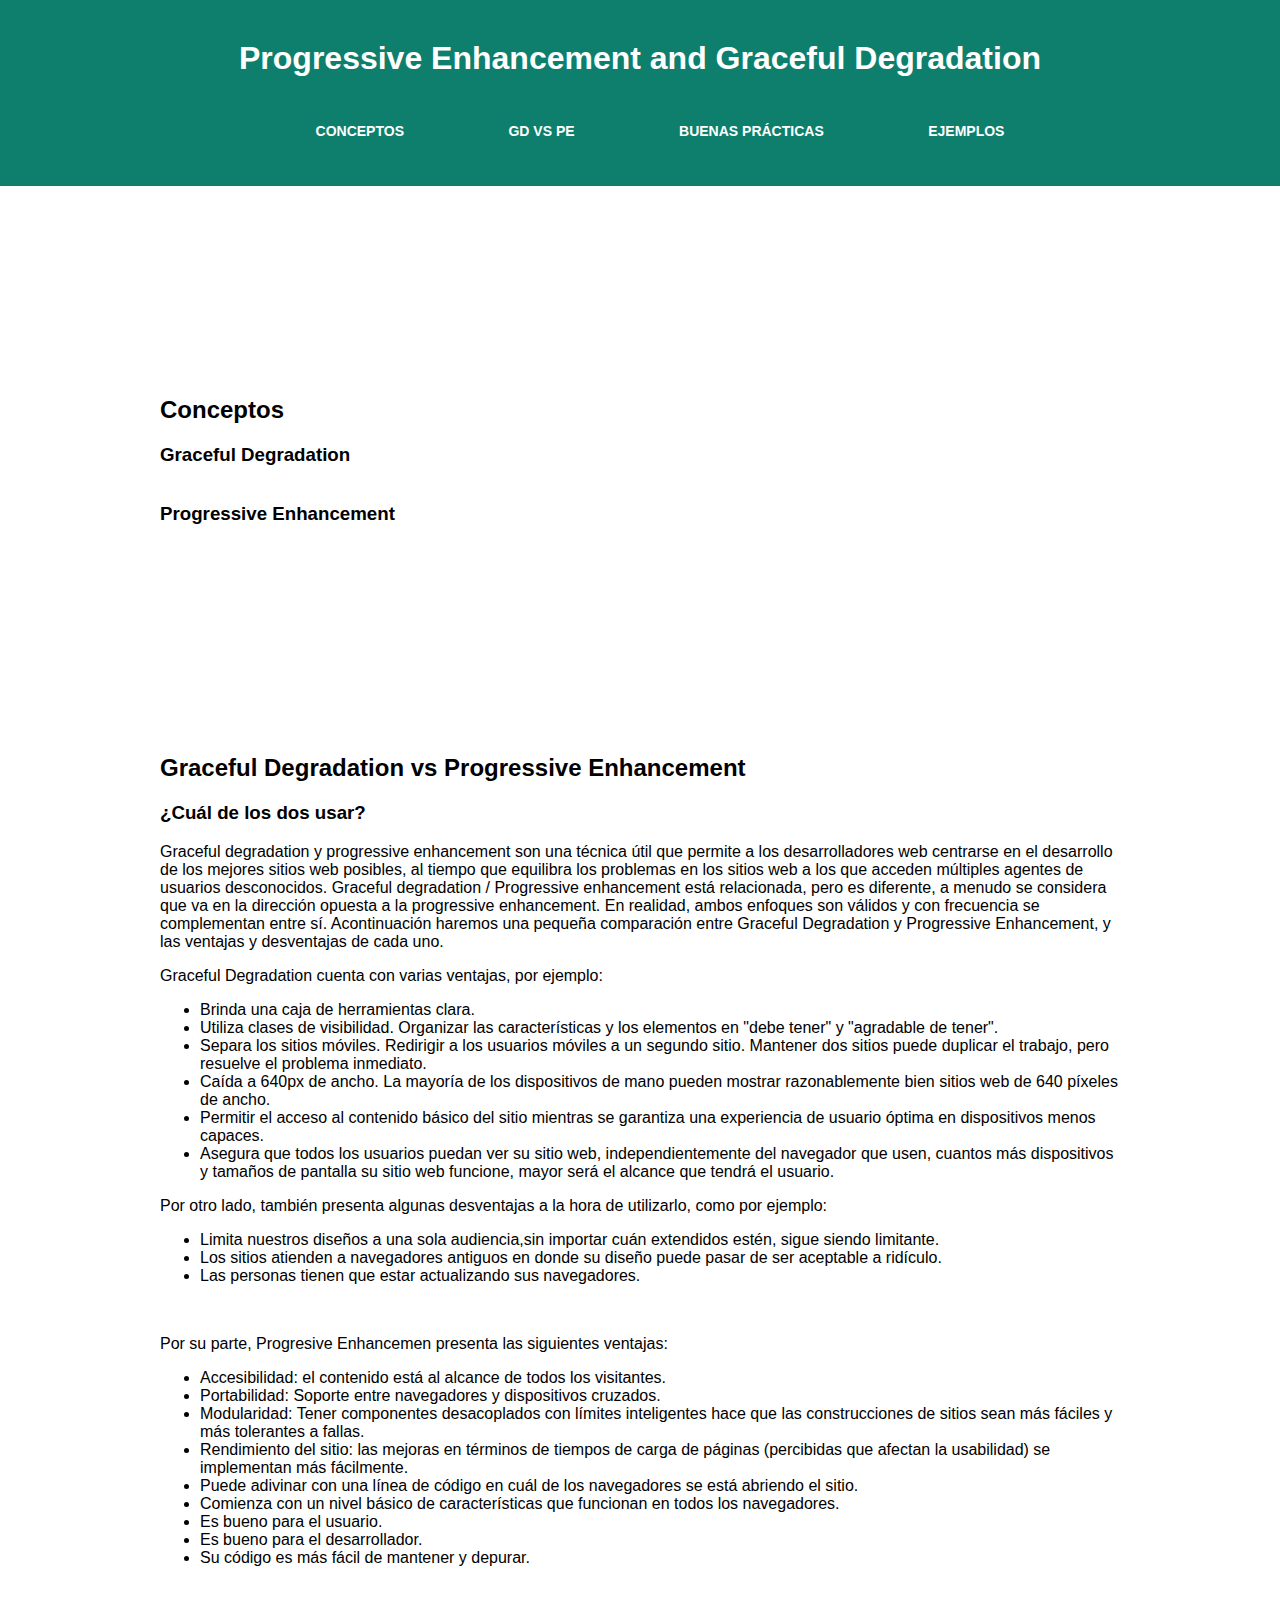
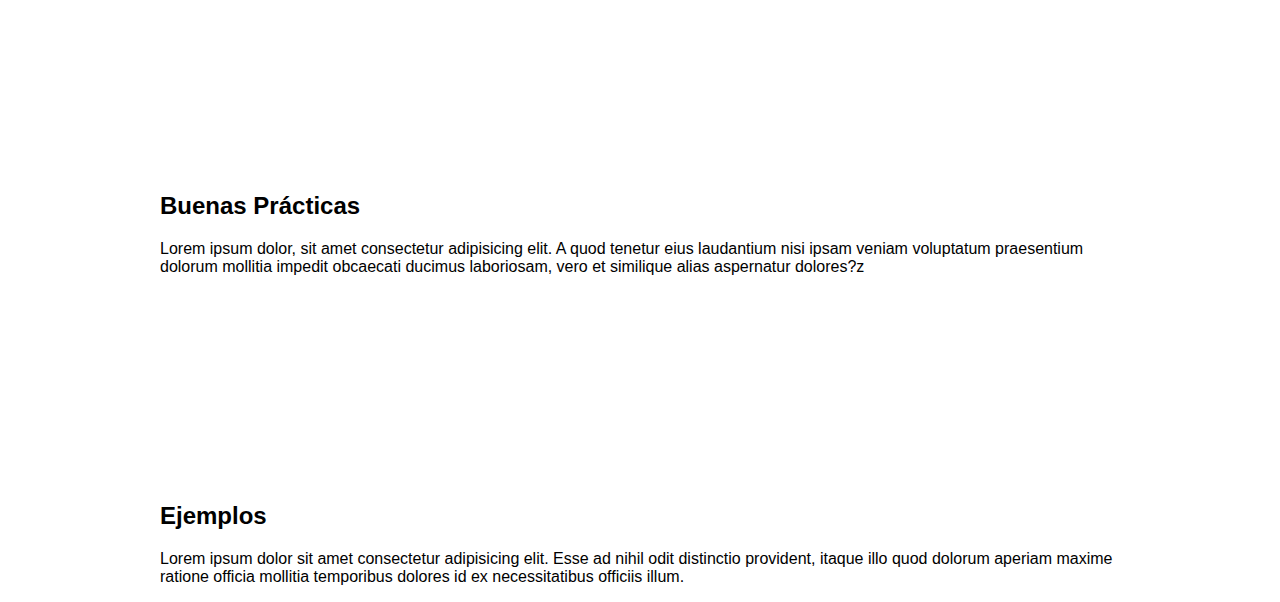
==== index.html @ f91a6fe9 "Agrego información" ====
<html lang="en">
<head>
    <meta charset="UTF-8">
    <title>Progressive Enhancement and Graceful Degradation</title>
    <link rel="stylesheet" href="css/normalize.css">
    <link rel="stylesheet" href="css/styles.css">
</head>
<body>

    <!-- Header -->
    <header id="header">

        <!-- Titulo pincipal de la pagina-->
        <h1>Progressive Enhancement and Graceful Degradation</h1>
    
        <!-- Menu -->
        <ul class="menu">
            <li><a href="#conceptos">Conceptos</a></li>
            <li><a href="#vs">GD vs PE</a></li>
            <li><a href="#practicas">Buenas Prácticas</a></li>
            <li><a href="#ejemplos">Ejemplos</a></li>
        </ul>
        <!-- End Menu -->
        
    </header>
    <!-- End Header-->

    <!-- Contenerdor -->
    <div id="contenedor">

        <!--Conceptos-->
        <div id="conceptos" class="secciones">

            <h2>Conceptos</h2>

            <!--  Concepto de Graceful Degradation-->
            <h3>Graceful Degradation</h3>
            <p></p>
            <img src="" alt="">

            <!-- Concepto  de Progressive Enhancement -->
            <h3>Progressive Enhancement</h3>
            <p></p>
            <img src="" alt="">

        </div>
        <!-- End Concetos-->

        <!-- GD vs PE-->
        <div id="vs" class="secciones">

            <h2>Graceful Degradation vs Progressive Enhancement</h2>
            <h3>¿Cuál de los dos usar?</h3>
            <p>Graceful degradation y progressive enhancement son una técnica útil que permite a los desarrolladores web centrarse en el desarrollo de los mejores sitios web posibles, al tiempo que equilibra los problemas en los sitios web a los que acceden múltiples agentes de usuarios desconocidos. Graceful degradation / Progressive enhancement está relacionada, pero es diferente, a menudo se considera que va en la dirección opuesta a la progressive enhancement. En realidad, ambos enfoques son válidos y con frecuencia se complementan entre sí.
               Acontinuación haremos una pequeña comparación entre Graceful Degradation y Progressive Enhancement, y las ventajas y desventajas de cada uno.
            </p>

            <p>
                Graceful Degradation cuenta con varias ventajas, por ejemplo:
            </p>

            <ul>
                <li>Brinda una caja de herramientas clara.</li>
                <li>Utiliza clases de visibilidad. Organizar las características y los elementos en "debe tener" y "agradable de tener".</li>
                <li>Separa los sitios móviles. Redirigir a los usuarios móviles a un segundo sitio. Mantener dos sitios puede duplicar el trabajo, pero resuelve el problema inmediato.</li>
                <li>Caída a 640px de ancho. La mayoría de los dispositivos de mano pueden mostrar razonablemente bien sitios web de 640 píxeles de ancho.</li>
                <li>Permitir el acceso al contenido básico del sitio mientras se garantiza una experiencia de usuario óptima en dispositivos menos capaces.</li>
                <li>Asegura que todos los usuarios puedan ver su sitio web, independientemente del navegador que usen, cuantos más dispositivos y tamaños de pantalla su sitio web funcione, mayor será el alcance que tendrá el usuario.</li>
            </ul>

            <p>
                Por otro lado, también presenta algunas desventajas a la hora de utilizarlo, como por ejemplo:
            </p>

            <ul>
                <li>Limita nuestros diseños a una sola audiencia,sin importar cuán extendidos estén, sigue siendo limitante.</li>
                <li>Los sitios atienden a navegadores antiguos en donde su diseño puede pasar de ser aceptable a ridículo.</li>
                <li>Las personas tienen que estar actualizando sus navegadores.</li>
            </ul>
            </br>

            <p>
                Por su parte, Progresive Enhancemen presenta las siguientes ventajas:
            </p>

            <ul>
                <li>Accesibilidad: el contenido está al alcance de todos los visitantes.</li>
                <li>Portabilidad: Soporte entre navegadores y dispositivos cruzados.</li>
                <li>Modularidad: Tener componentes desacoplados con límites inteligentes hace que las construcciones de sitios sean más fáciles y más tolerantes a fallas.</li>
                <li>Rendimiento del sitio: las mejoras en términos de tiempos de carga de páginas (percibidas que afectan la usabilidad) se implementan más fácilmente.</li>
                <li>Puede adivinar con una línea de código en cuál de los navegadores se está abriendo el sitio.</li>
                <li>Comienza con un nivel básico de características que funcionan en todos los navegadores.</li>
                <li>Es bueno para el usuario.</li>
                <li>Es bueno para el desarrollador.</li>
                <li>Su código es más fácil de mantener y depurar.</li>
            </ul>

        </div>
        <!-- End Gd vs PE-->

        <!-- Ventajas -->
        <div id="practicas" class="secciones">
            <h2>Buenas Prácticas</h2>
            <p>Lorem ipsum dolor, sit amet consectetur adipisicing elit. A quod tenetur eius laudantium nisi ipsam veniam voluptatum praesentium dolorum mollitia impedit obcaecati ducimus laboriosam, vero et similique alias aspernatur dolores?z</p>
        </div>
        <!-- End ventajas-->

        <!-- ¿Como aplicarlo?-->
        <div id="ejemplos" class="secciones">
                <h2>Ejemplos</h2>
                <p>Lorem ipsum dolor sit amet consectetur adipisicing elit. Esse ad nihil odit distinctio provident, itaque illo quod dolorum aperiam maxime ratione officia mollitia temporibus dolores id ex necessitatibus officiis illum.</p>
        </div>
        <!-- End ¿Como aplicarlo? -->
 
    </div>
    <!-- End Contenedor-->

    <!-- Footer-->
    <footer id="footer">
       
    </footer>
    <!-- End Footer-->
</html>
---- css/styles.css ----
/*
* Progressive Enhacement and Graseful Degradation 
*/

/***********
     a
***********/
a {
    text-decoration: none;
    color: white;
}
/***********
     b
***********/

body{
    margin: 0;
    font-family: Arial, Helvetica, sans-serif;
  }


/***********
     c
***********/
#contenedor{
    width: 960px;
    margin: 0 auto;
  }

.clearfix::after {
   display: block;
   content: "";
   clear: both;
  }

/***********
     d
***********/

/***********
     f
***********/

/***********
     g
***********/

/***********
     h
***********/
#header{
    background-color: #0D7F6C;
    margin: 0;
    position: sticky;
    top: 0;
    text-align: center;
    padding-bottom: 30px;
}

h1{
    color: white;
    margin: 0;
    text-align: center;
    padding-top: 10px;
    line-height: 3;
}

h2
/***********
     i
***********/

/***********
     l
***********/

/***********
     m
***********/
.menu {
    width: 90%;
    margin: auto;
}
.menu li{
    list-style: none;
    display: inline;
}

.menu li + li {
    margin-left: 100px;

}

.menu a {
    color: white;
    font-size: 14px;
    font-weight: bold;
    text-transform: uppercase; 
}
/**********
     p
***********/
/**********
     s
***********/
.secciones {
    padding-top: 190px;
}

/***********
     u
***********/

/***********
     v
***********/
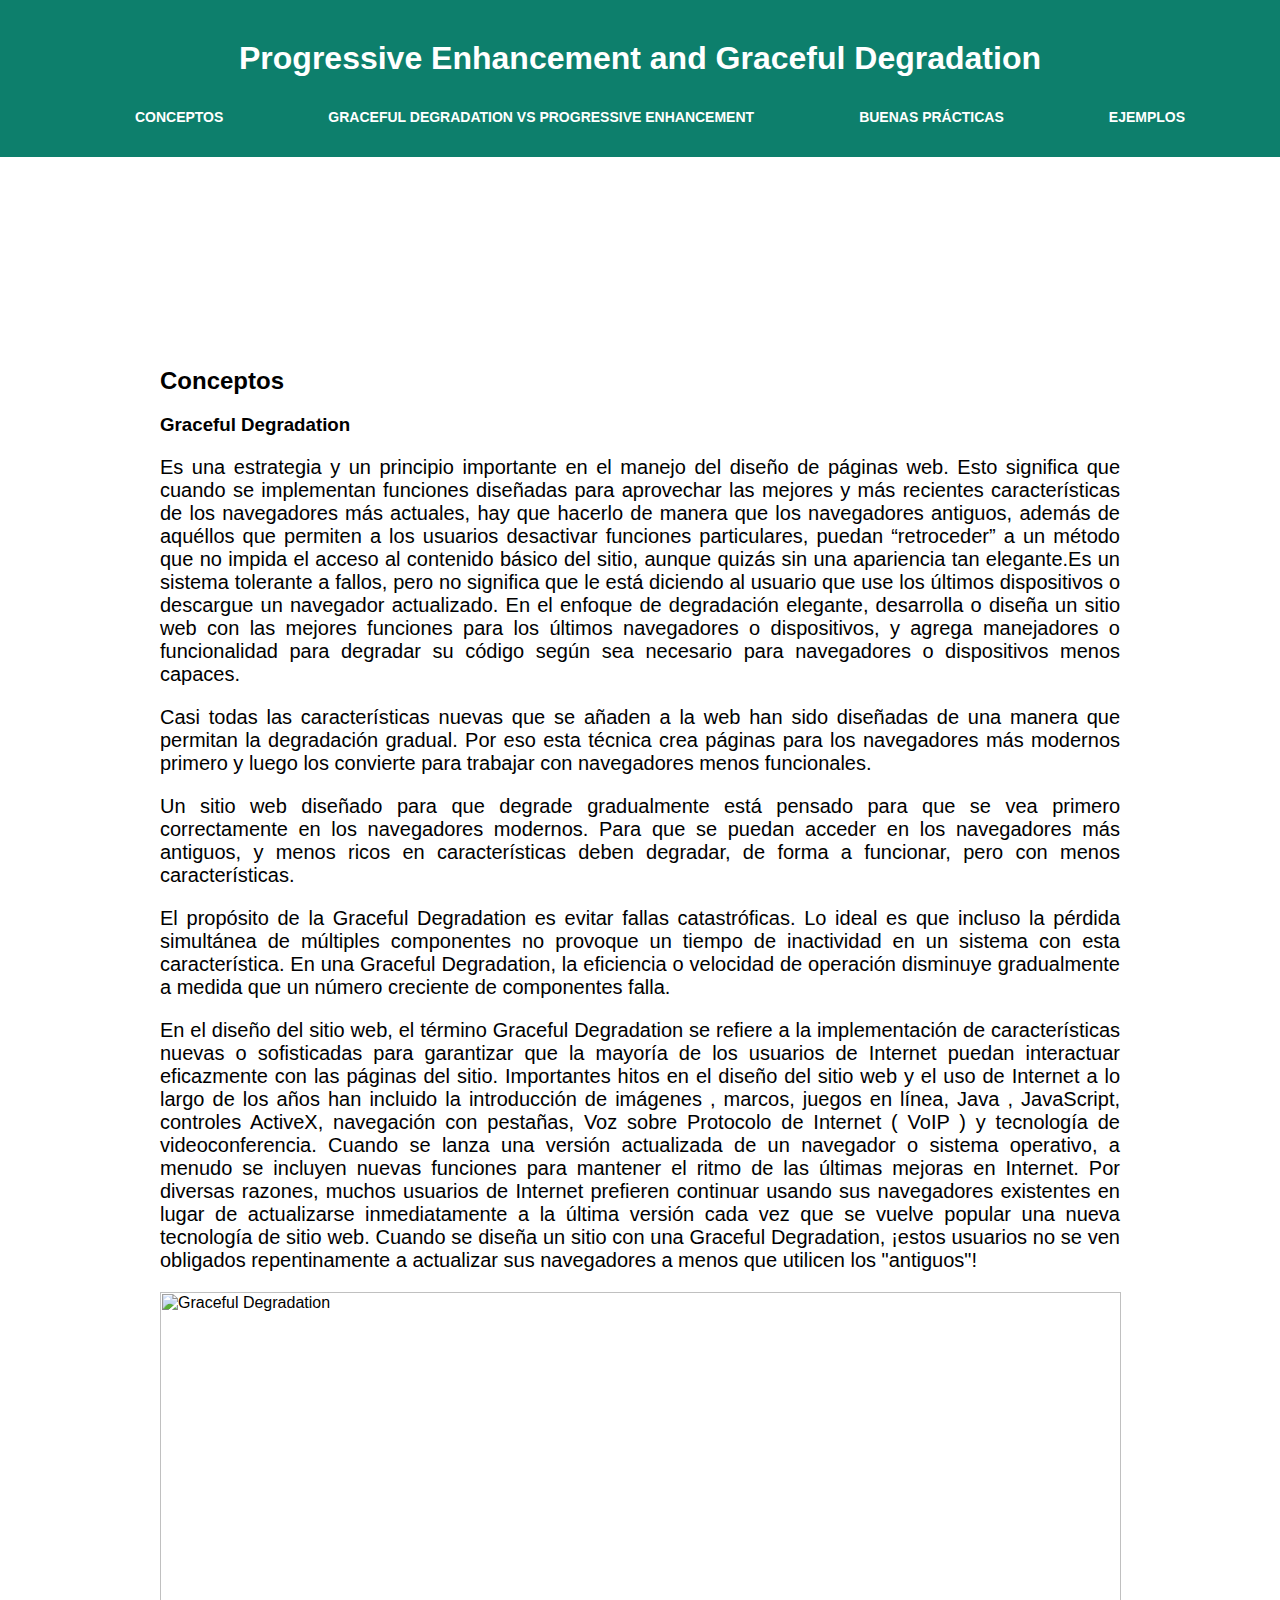
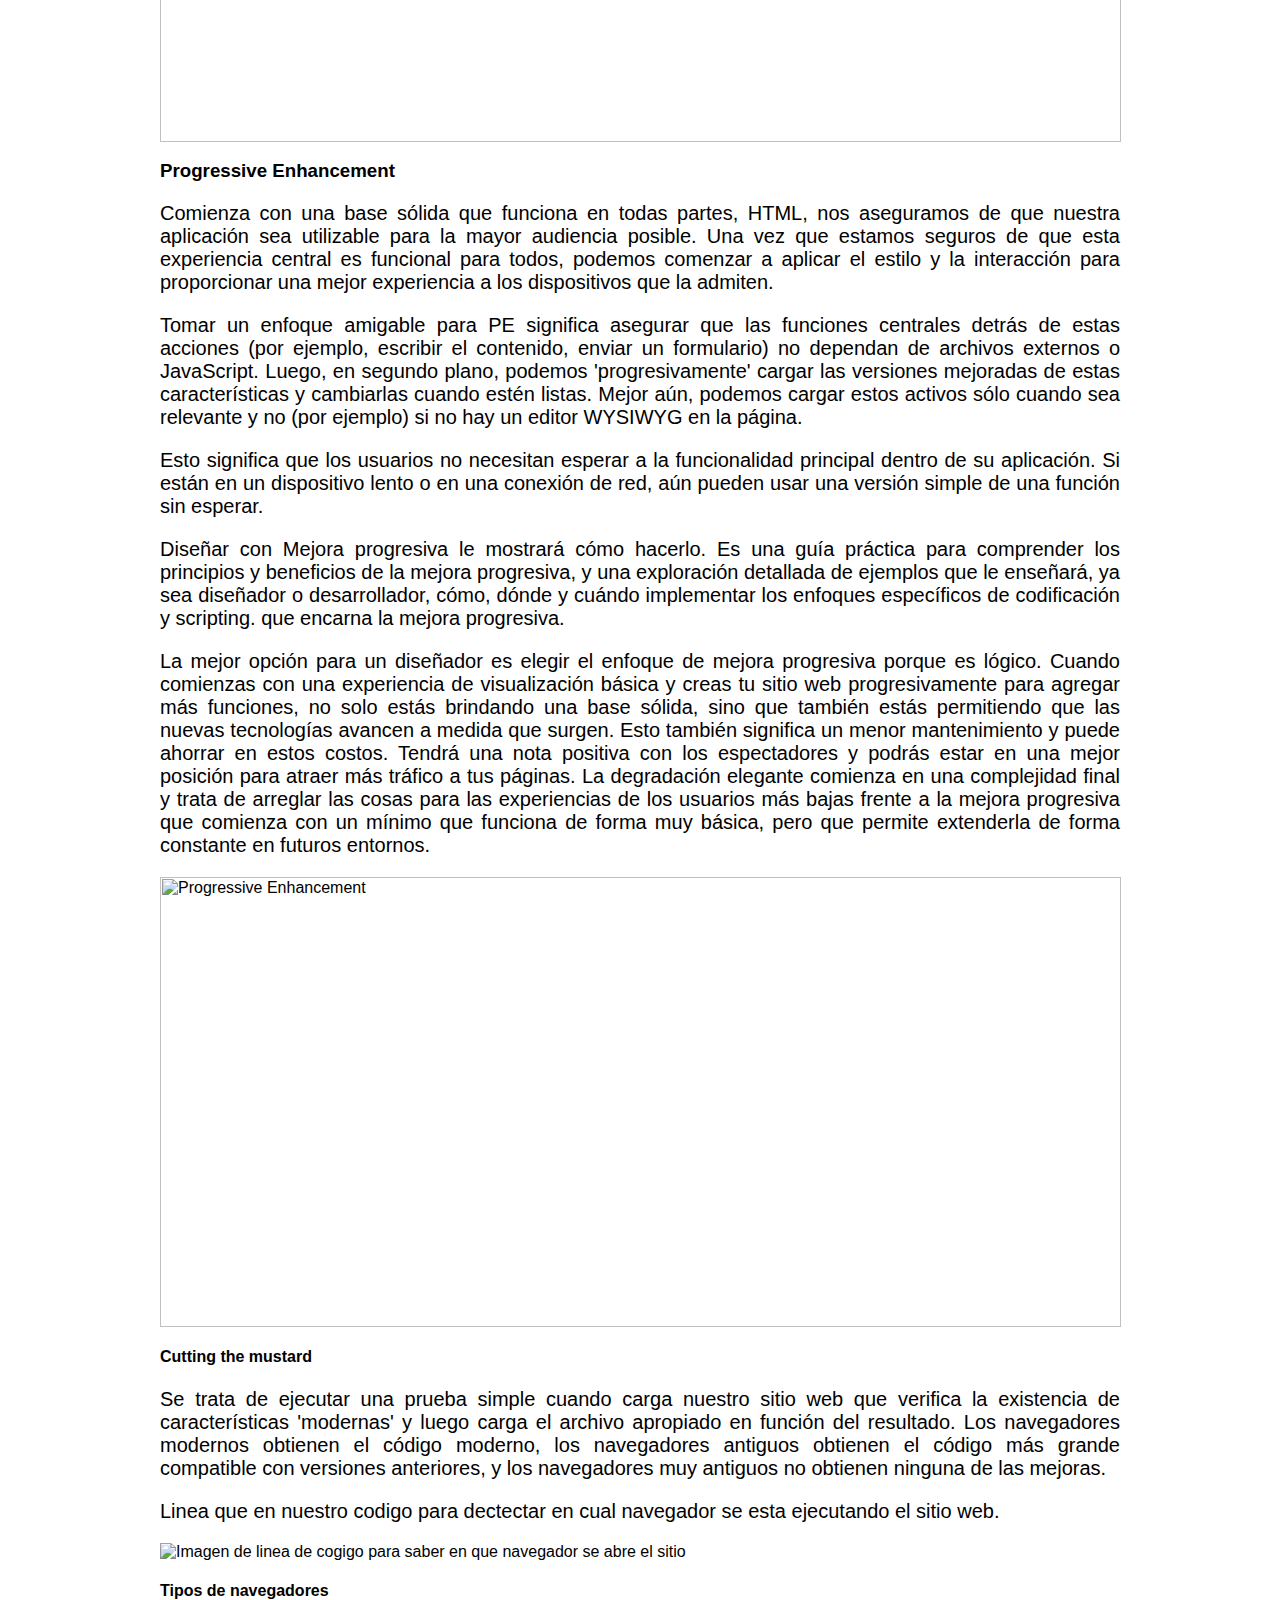
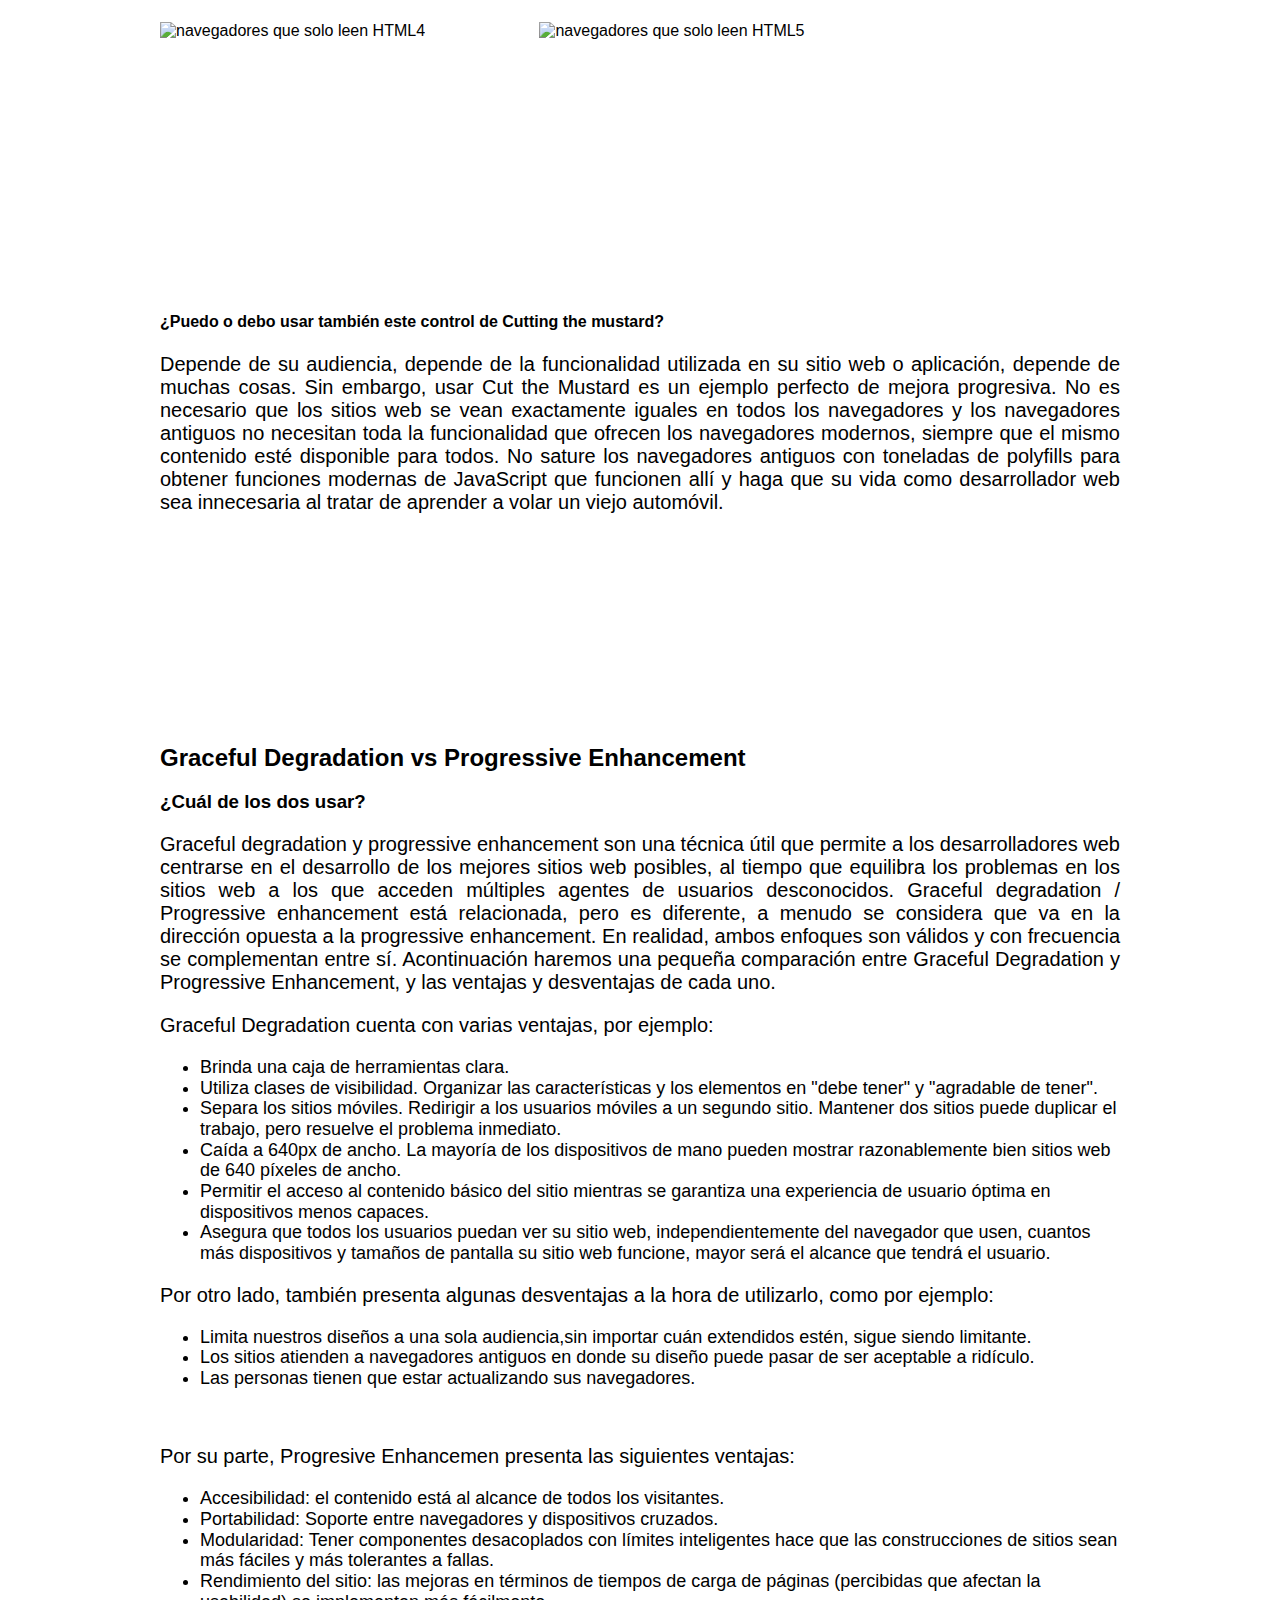
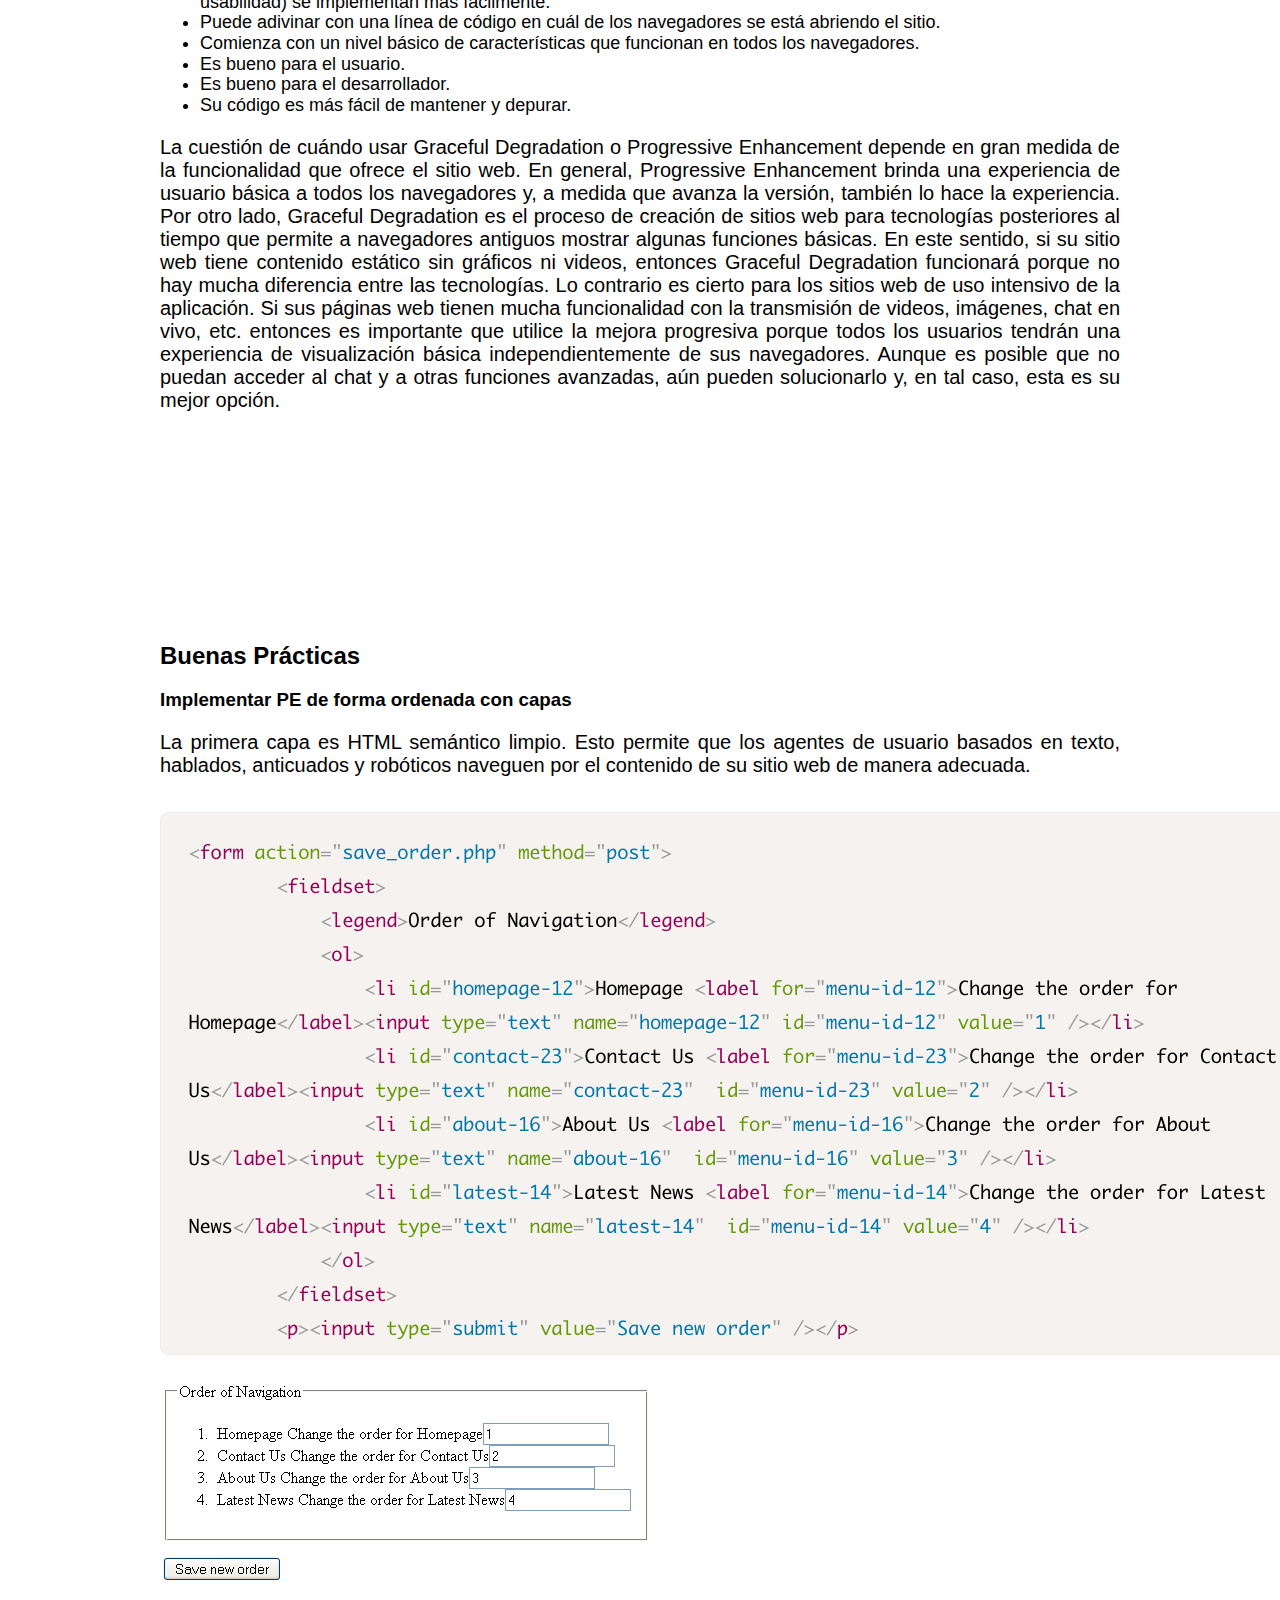
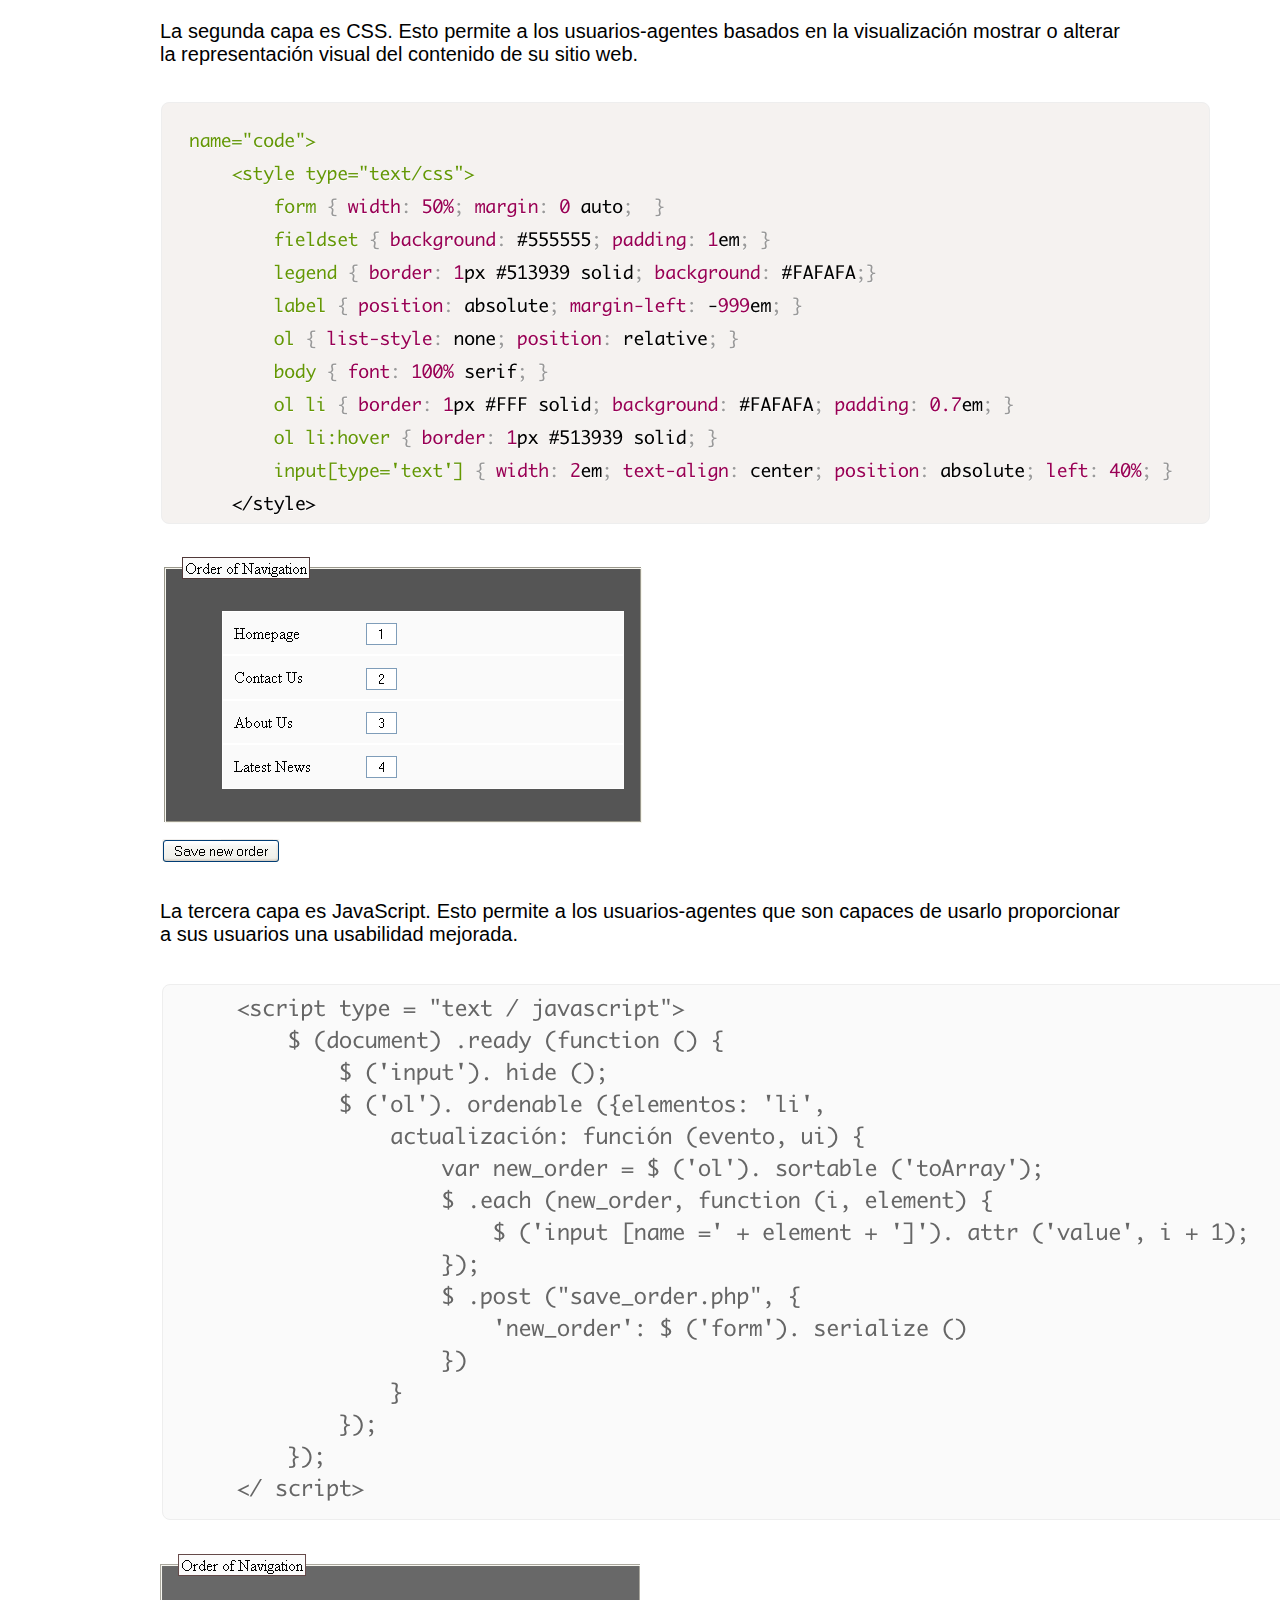
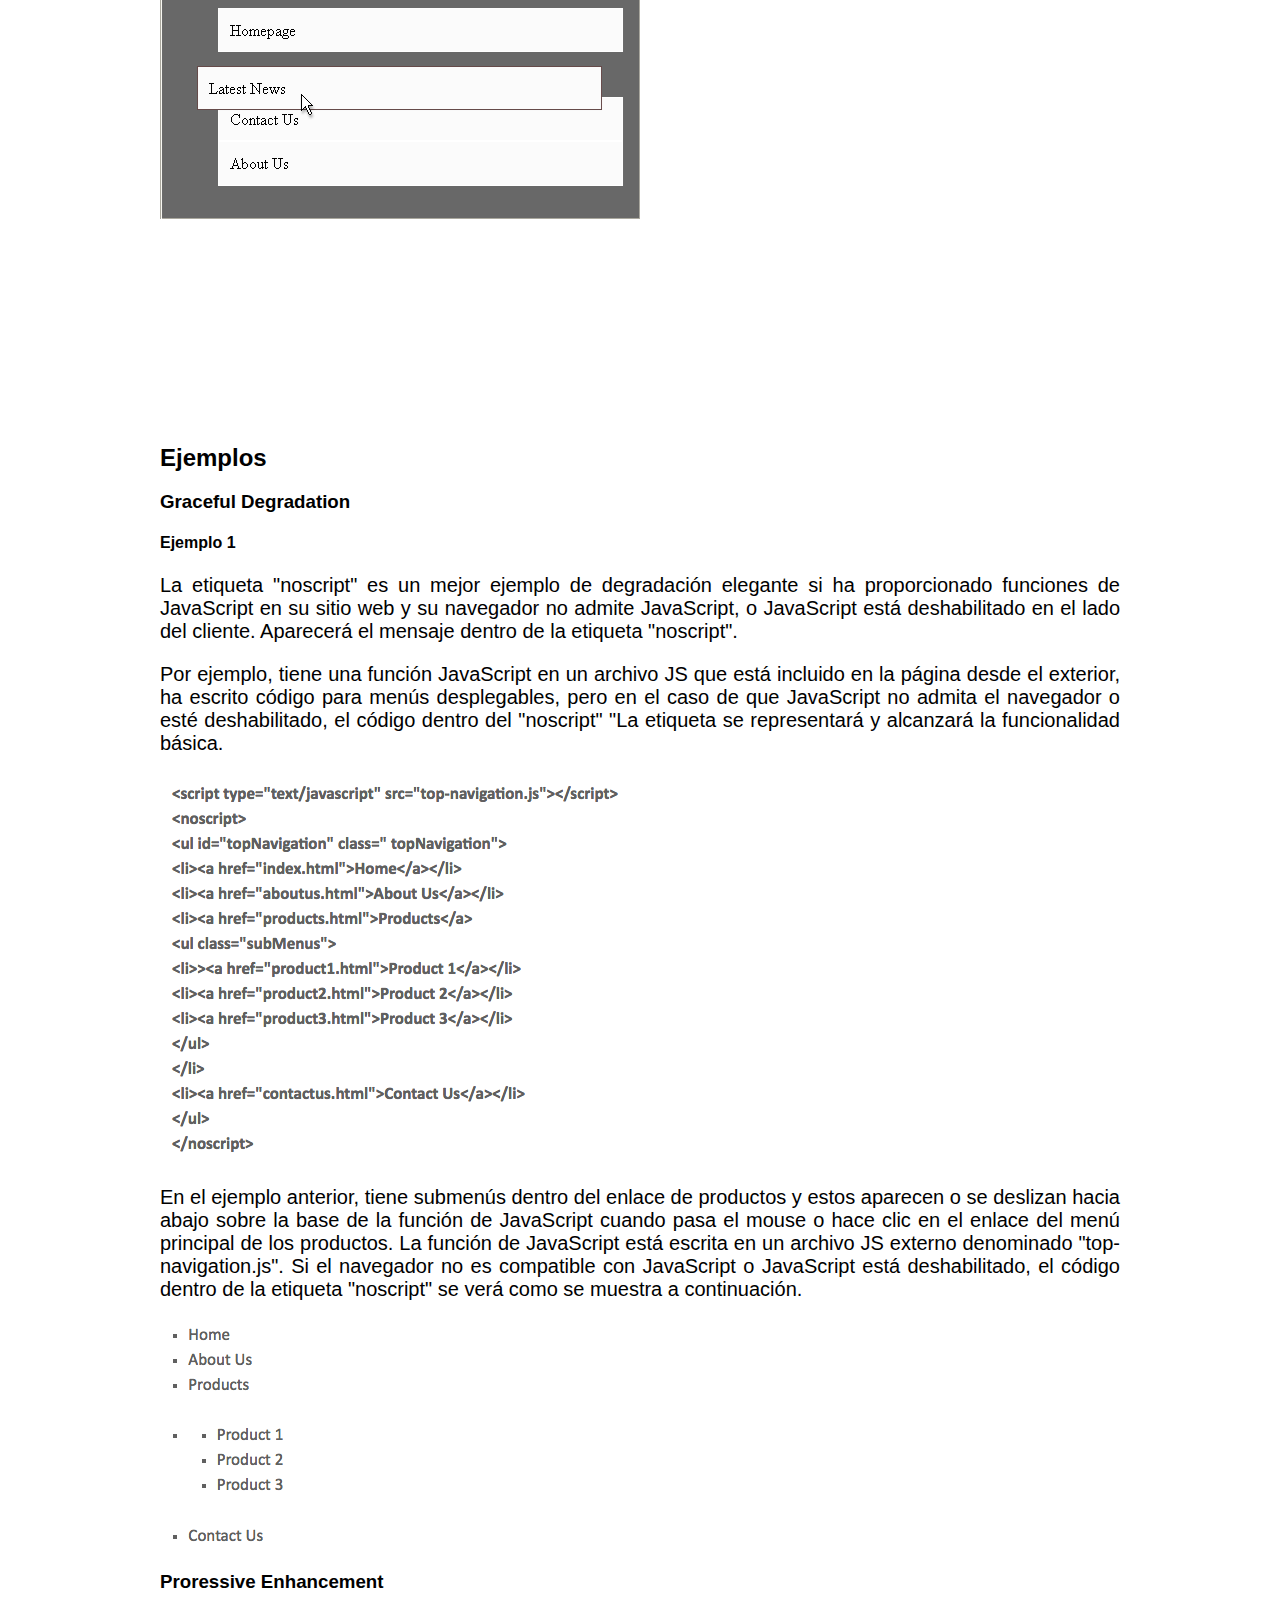
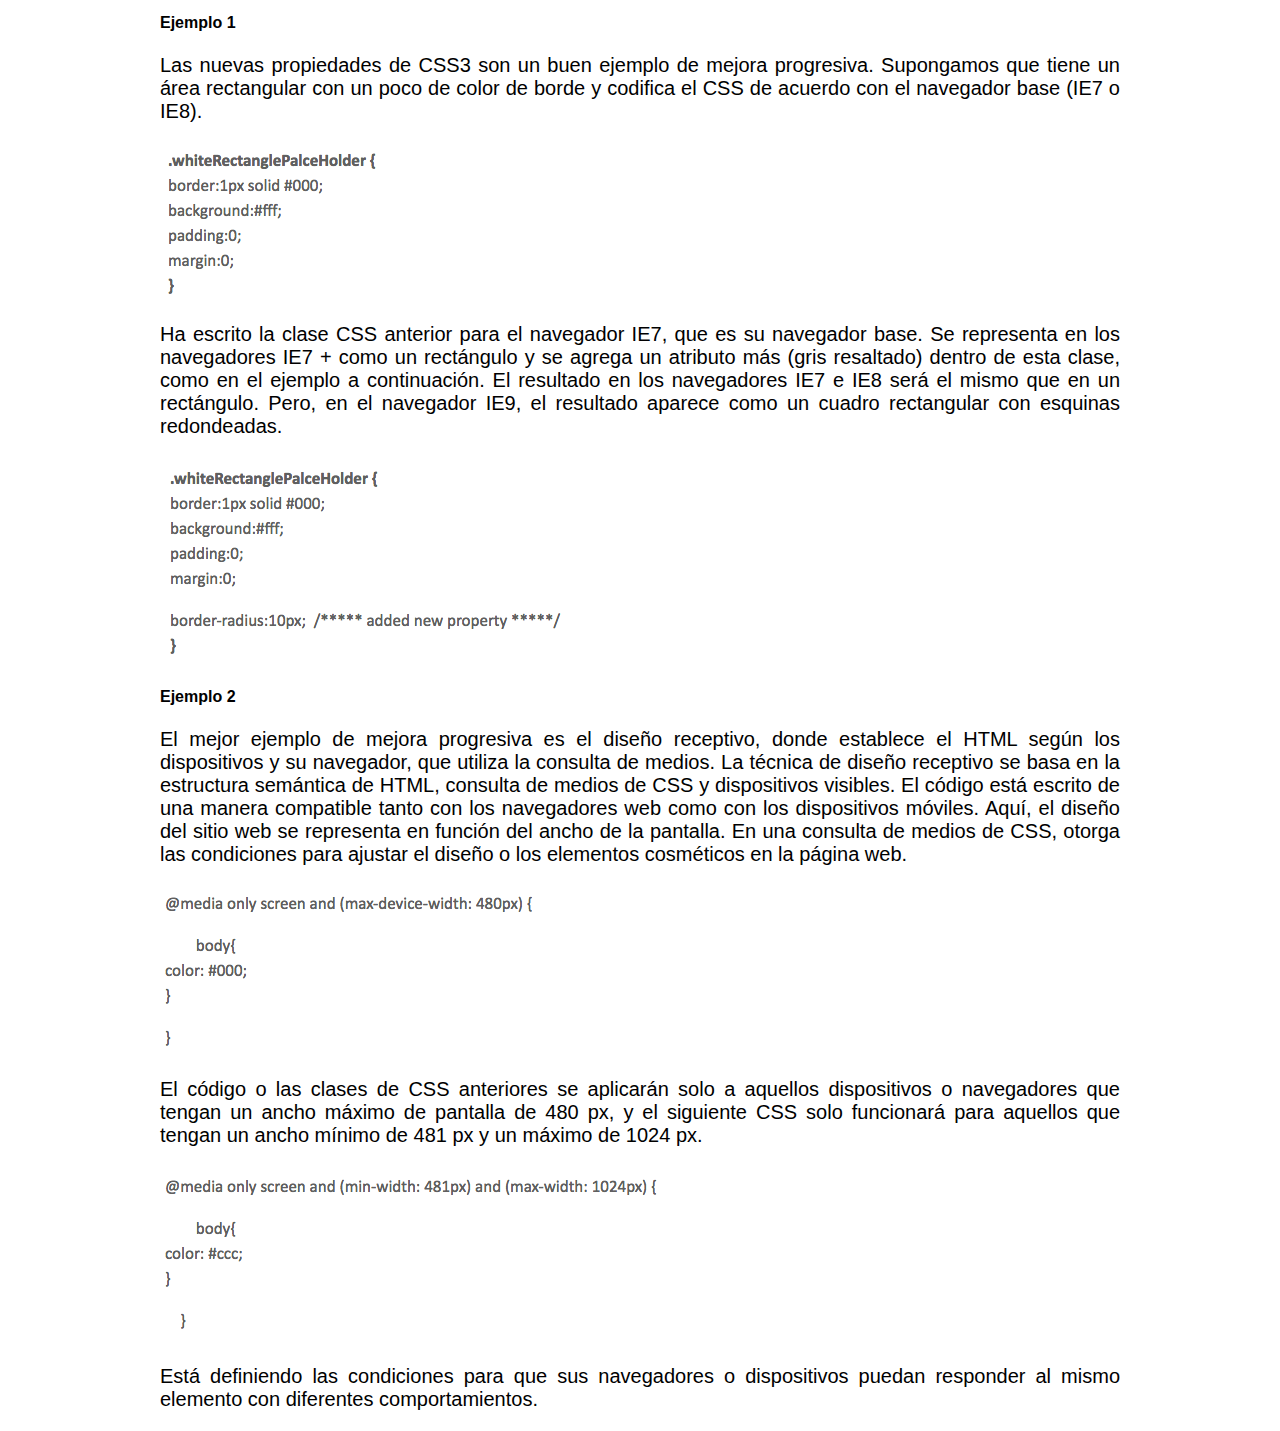
==== commit 4ad26407: "Merge pull request #3 from Mariam181/master" ====
--- a/index.html
+++ b/index.html
@@ -16,7 +16,7 @@
         <!-- Menu -->
         <ul class="menu">
             <li><a href="#conceptos">Conceptos</a></li>
-            <li><a href="#vs">GD vs PE</a></li>
+            <li><a href="#vs">Graceful Degradation vs Progressive Enhancement</a></li>
             <li><a href="#practicas">Buenas Prácticas</a></li>
             <li><a href="#ejemplos">Ejemplos</a></li>
         </ul>
@@ -35,15 +35,36 @@
 
             <!--  Concepto de Graceful Degradation-->
             <h3>Graceful Degradation</h3>
-            <p></p>
-            <img src="" alt="">
+            <p>Es una estrategia y un principio importante en el manejo del diseño de páginas web. Esto significa que cuando se implementan funciones diseñadas para aprovechar las mejores y más recientes características de los navegadores más actuales, hay que hacerlo de manera que los navegadores antiguos, además de aquéllos que permiten a los usuarios desactivar funciones particulares, puedan “retroceder” a un método que no impida el acceso al contenido básico del sitio, aunque quizás sin una apariencia tan elegante.Es un sistema tolerante a fallos, pero no significa que le está diciendo al usuario que use los últimos dispositivos o descargue un navegador actualizado. En el enfoque de degradación elegante, desarrolla o diseña un sitio web con las mejores funciones para los últimos navegadores o dispositivos, y agrega manejadores o funcionalidad para degradar su código según sea necesario para navegadores o dispositivos menos capaces.</p>
+            <p>Casi todas las características nuevas que se añaden a la web han sido diseñadas de una manera que permitan la degradación gradual. Por eso esta  técnica crea páginas para los navegadores más modernos primero y luego los convierte para trabajar con navegadores menos funcionales.</p>
+            <p>Un sitio web diseñado para que degrade gradualmente está pensado para que se vea primero correctamente en los navegadores  modernos. Para que se puedan acceder en los navegadores más antiguos, y menos ricos en características deben degradar, de forma a funcionar, pero con menos características.</p>
+            <p>El propósito de la Graceful Degradation es evitar fallas catastróficas. Lo ideal es que incluso la pérdida simultánea de múltiples componentes no provoque un tiempo de inactividad en un sistema con esta característica. En una Graceful Degradation, la eficiencia o velocidad de operación disminuye gradualmente a medida que un número creciente de componentes falla. </p>
+            <p>En el diseño del sitio web, el término Graceful Degradation  se refiere a la implementación de características nuevas o sofisticadas para garantizar que la mayoría de los usuarios de Internet puedan interactuar eficazmente con las páginas del sitio. Importantes hitos en el diseño del sitio web y el uso de Internet a lo largo de los años han incluido la introducción de imágenes , marcos, juegos en línea, Java , JavaScript, controles ActiveX, navegación con pestañas, Voz sobre Protocolo de Internet ( VoIP ) y tecnología de videoconferencia. Cuando se lanza una versión actualizada de un navegador o sistema operativo, a menudo se incluyen nuevas funciones para mantener el ritmo de las últimas mejoras en Internet. Por diversas razones, muchos usuarios de Internet prefieren continuar usando sus navegadores existentes en lugar de actualizarse inmediatamente a la última versión cada vez que se vuelve popular una nueva tecnología de sitio web. Cuando se diseña un sitio con una Graceful Degradation, ¡estos usuarios no se ven obligados repentinamente a actualizar sus navegadores a menos que utilicen los "antiguos"!</p>
+            <img class="definicion" src="img/Graceful-Degredation-100.jpg" alt="Graceful Degradation">
 
             <!-- Concepto  de Progressive Enhancement -->
             <h3>Progressive Enhancement</h3>
-            <p></p>
-            <img src="" alt="">
-
-        </div>
+            <p>Comienza con una base sólida que funciona en todas partes, HTML, nos aseguramos de que nuestra aplicación sea utilizable para la mayor audiencia posible.  Una vez que estamos seguros de que esta experiencia central es funcional para todos, podemos comenzar a aplicar el estilo y la interacción para proporcionar una mejor experiencia a los dispositivos que la admiten.</p>
+            <p>Tomar un enfoque amigable para PE significa asegurar que las funciones centrales detrás de estas acciones (por ejemplo, escribir el contenido, enviar un formulario) no dependan de archivos externos o JavaScript. Luego, en segundo plano, podemos 'progresivamente' cargar las versiones mejoradas de estas características y cambiarlas cuando estén listas. Mejor aún, podemos cargar estos activos sólo cuando sea relevante y no (por ejemplo) si no hay un editor WYSIWYG en la página.</p>
+            <p>Esto significa que los usuarios no necesitan esperar a la funcionalidad principal dentro de su aplicación. Si están en un dispositivo lento o en una conexión de red, aún pueden usar una versión simple de una función sin esperar.</p>
+            <p>Diseñar con Mejora progresiva le mostrará cómo hacerlo. Es una guía práctica para comprender los principios y beneficios de la mejora progresiva, y una exploración detallada de ejemplos que le enseñará, ya sea diseñador o desarrollador, cómo, dónde y cuándo implementar los enfoques específicos de codificación y scripting. que encarna la mejora progresiva. </p>
+            <p>La mejor opción para un diseñador es elegir el enfoque de mejora progresiva porque es lógico. Cuando comienzas con una experiencia de visualización básica y creas tu sitio web progresivamente para agregar más funciones, no solo estás brindando una base sólida, sino que también estás permitiendo que las nuevas tecnologías avancen a medida que surgen. Esto también significa un menor mantenimiento y puede ahorrar en estos costos. Tendrá una nota positiva con los espectadores y podrás estar en una mejor posición para atraer más tráfico a tus páginas. La degradación elegante comienza en una complejidad  final y trata de arreglar las cosas para las experiencias de los usuarios más bajas frente a la mejora progresiva que comienza con un mínimo que funciona de forma muy básica, pero que permite extenderla de forma constante en futuros entornos.</p>
+            <img class="definicion" src="img/Progressive-Enhancement-100.jpg" alt="Progressive Enhancement">
+        
+            <h4>Cutting the mustard</h4>
+            <p>Se trata de ejecutar una prueba simple cuando carga nuestro sitio web que verifica la existencia de características 'modernas' y luego carga el archivo apropiado en función del resultado. Los navegadores modernos obtienen el código moderno, los navegadores antiguos obtienen el código más grande compatible con versiones anteriores, y los navegadores muy antiguos no obtienen ninguna de las mejoras.</p>
+            <p>Linea que en nuestro codigo para dectectar en cual navegador se esta ejecutando el sitio web.</p>
+            <img src="img/linea de JS para saber que navegador esta abriendo la pagina.png" alt="Imagen de linea de cogigo para saber en que navegador se abre el sitio">
+          
+            <h4>Tipos de navegadores</h4>
+            <div class="n1"><img src="img/navegadores HTML 4.png" alt="navegadores que solo leen HTML4"></div>
+            <div class="n1"><img src="img/navegadores HTML 5.png" alt="navegadores que solo leen HTML5"></div>
+            <h4>¿Puedo o debo usar también este control de Cutting the mustard? </h4>
+            <p>Depende de su audiencia, depende de la funcionalidad utilizada en su sitio web o aplicación, depende de muchas cosas. Sin embargo, usar Cut the Mustard es un ejemplo perfecto de mejora progresiva. No es necesario que los sitios web se vean exactamente iguales en todos los navegadores y los navegadores antiguos no necesitan toda la funcionalidad que ofrecen los navegadores modernos, siempre que el mismo contenido esté disponible para todos. No sature los navegadores antiguos con toneladas de polyfills para obtener funciones modernas de JavaScript que funcionen allí y haga que su vida como desarrollador web sea innecesaria al tratar de aprender a volar un viejo automóvil.</p>
+        
+            
+        </div>
+        
         <!-- End Concetos-->
 
         <!-- GD vs PE-->
@@ -95,22 +116,97 @@
                 <li>Su código es más fácil de mantener y depurar.</li>
             </ul>
 
+            <p>
+                La cuestión de cuándo usar Graceful Degradation o Progressive Enhancement depende en gran medida de la funcionalidad que ofrece el sitio web. En general, Progressive Enhancement brinda una experiencia de usuario básica a todos los navegadores y, a medida que avanza la versión, también lo hace la experiencia. Por otro lado, Graceful Degradation es el proceso de creación de sitios web para tecnologías posteriores al tiempo que permite a navegadores antiguos mostrar algunas funciones básicas. En este sentido, si su sitio web tiene contenido estático sin gráficos ni videos, entonces Graceful Degradation funcionará porque no hay mucha diferencia entre las tecnologías. Lo contrario es cierto para los sitios web de uso intensivo de la aplicación. Si sus páginas web tienen mucha funcionalidad con la transmisión de videos, imágenes, chat en vivo, etc. entonces es importante que utilice la mejora progresiva porque todos los usuarios tendrán una experiencia de visualización básica independientemente de sus navegadores. Aunque es posible que no puedan acceder al chat y a otras funciones avanzadas, aún pueden solucionarlo y, en tal caso, esta es su mejor opción.
+            </p>
+
         </div>
         <!-- End Gd vs PE-->
 
-        <!-- Ventajas -->
+        <!-- Buenas Practicas -->
         <div id="practicas" class="secciones">
             <h2>Buenas Prácticas</h2>
-            <p>Lorem ipsum dolor, sit amet consectetur adipisicing elit. A quod tenetur eius laudantium nisi ipsam veniam voluptatum praesentium dolorum mollitia impedit obcaecati ducimus laboriosam, vero et similique alias aspernatur dolores?z</p>
-        </div>
-        <!-- End ventajas-->
-
-        <!-- ¿Como aplicarlo?-->
+            <h3>Implementar PE de forma ordenada con capas</h3>
+            <p>
+                La primera capa es HTML semántico limpio. Esto permite que los agentes de usuario basados ​​en texto, hablados, anticuados y robóticos naveguen por el contenido de su sitio web de manera adecuada.
+            </p>
+
+            <img class="imgBP" src="img/htmlPE.jpg" alt=""> 
+            <img class="imgBP" src="img/orderhtml.jpg" alt="">
+
+            <p>
+                La segunda capa es CSS. Esto permite a los usuarios-agentes basados ​​en la visualización mostrar o alterar la representación visual del contenido de su sitio web.
+            </p>
+
+            <img class="imgBP" src="img/cssPE.jpg" alt="">
+            <img class="imgBP" src="img/ordercss.jpg" alt="">
+
+            <p>
+                La tercera capa es JavaScript. Esto permite a los usuarios-agentes que son capaces de usarlo proporcionar a sus usuarios una usabilidad mejorada.
+            </p>
+
+            <img class="imgBP" src="img/jsPE.jpg" alt="">
+            <img class="imgBP" src="img/orderJS.jpg" alt="">
+
+        </div>
+        <!-- End Buenas Practicas-->
+
+        <!--Ejemplos-->
         <div id="ejemplos" class="secciones">
-                <h2>Ejemplos</h2>
-                <p>Lorem ipsum dolor sit amet consectetur adipisicing elit. Esse ad nihil odit distinctio provident, itaque illo quod dolorum aperiam maxime ratione officia mollitia temporibus dolores id ex necessitatibus officiis illum.</p>
-        </div>
-        <!-- End ¿Como aplicarlo? -->
+            <h2>Ejemplos</h2>
+            <h3>Graceful Degradation</h3>
+            <h4>Ejemplo 1</h4>
+            
+            <p>
+                La etiqueta "noscript" es un mejor ejemplo de degradación elegante si ha proporcionado funciones de JavaScript en su sitio web y su navegador no admite JavaScript, o JavaScript está deshabilitado en el lado del cliente. Aparecerá el mensaje dentro de la etiqueta "noscript".
+            </p>
+
+            <p>
+                Por ejemplo, tiene una función JavaScript en un archivo JS que está incluido en la página desde el exterior, ha escrito código para menús desplegables, pero en el caso de que JavaScript no admita el navegador o esté deshabilitado, el código dentro del "noscript" "La etiqueta se representará y alcanzará la funcionalidad básica.
+            </p>
+
+            <img src="img/ejmGD.jpg" alt="">
+
+            <p>
+                En el ejemplo anterior, tiene submenús dentro del enlace de productos y estos aparecen o se deslizan hacia abajo sobre la base de la función de JavaScript cuando pasa el mouse o hace clic en el enlace del menú principal de los productos. La función de JavaScript está escrita en un archivo JS externo denominado "top-navigation.js". Si el navegador no es compatible con JavaScript o JavaScript está deshabilitado, el código dentro de la etiqueta "noscript" se verá como se muestra a continuación.
+            </p>
+
+            <img src="img/ejm2GD.jpg" alt="">
+
+            <h3>Proressive Enhancement</h3>
+            <h4>Ejemplo 1</h4>
+            <p>
+                Las nuevas propiedades de CSS3 son un buen ejemplo de mejora progresiva. Supongamos que tiene un área rectangular con un poco de color de borde y codifica el CSS de acuerdo con el navegador base (IE7 o IE8).
+            </p>
+
+            <img src="img/ejm1PE.jpg" alt="">
+
+            <p>
+                Ha escrito la clase CSS anterior para el navegador IE7, que es su navegador base. Se representa en los navegadores IE7 + como un rectángulo y se agrega un atributo más (gris resaltado) dentro de esta clase, como en el ejemplo a continuación. El resultado en los navegadores IE7 e IE8 será el mismo que en un rectángulo. Pero, en el navegador IE9, el resultado aparece como un cuadro rectangular con esquinas redondeadas.
+            </p>
+
+            <img src="img/ejm2PE.jpg" alt="">
+
+            <h4>Ejemplo 2</h4>
+            <p>
+                El mejor ejemplo de mejora progresiva es el diseño receptivo, donde establece el HTML según los dispositivos y su navegador, que utiliza la consulta de medios. La técnica de diseño receptivo se basa en la estructura semántica de HTML, consulta de medios de CSS y dispositivos visibles. El código está escrito de una manera compatible tanto con los navegadores web como con los dispositivos móviles. Aquí, el diseño del sitio web se representa en función del ancho de la pantalla. En una consulta de medios de CSS, otorga las condiciones para ajustar el diseño o los elementos cosméticos en la página web.
+            </p>
+
+            <img src="img/ejem2PE.jpg" alt="">
+
+            <p>
+                El código o las clases de CSS anteriores se aplicarán solo a aquellos dispositivos o navegadores que tengan un ancho máximo de pantalla de 480 px, y el siguiente CSS solo funcionará para aquellos que tengan un ancho mínimo de 481 px y un máximo de 1024 px.
+            </p>
+
+            <img src="img/ejem3PE.jpg" alt="">
+
+            <p>
+                Está definiendo las condiciones para que sus navegadores o dispositivos puedan responder al mismo elemento con diferentes comportamientos.
+            </p>
+
+
+        </div>
+        <!-- End Ejemplos-->
  
     </div>
     <!-- End Contenedor-->
--- a/css/styles.css
+++ b/css/styles.css
@@ -36,7 +36,10 @@
 /***********
      d
 ***********/
-
+.definicion{
+    height: 450px;
+    width: 960.5;
+}
 /***********
      f
 ***********/
@@ -64,16 +67,17 @@
     padding-top: 10px;
     line-height: 3;
 }
-
-h2
 /***********
      i
 ***********/
+.imgBP {
+    margin-top: 15px;
+    margin-bottom: 15px;
+}
 
 /***********
      l
 ***********/
-
 /***********
      m
 ***********/
@@ -97,9 +101,24 @@
     font-weight: bold;
     text-transform: uppercase; 
 }
+
+/***********
+     n
+***********/
+.n1{
+    display: inline-block;
+    width: 375px;
+    height: 270px;
+    margin: 0;
+}
 /**********
      p
 ***********/
+p{
+    text-align: justify;
+    font-size: 20px;
+    color: black;
+}
 /**********
      s
 ***********/
@@ -110,7 +129,9 @@
 /***********
      u
 ***********/
-
+ul{
+    font-size: 18px;
+}
 /***********
      v
 ***********/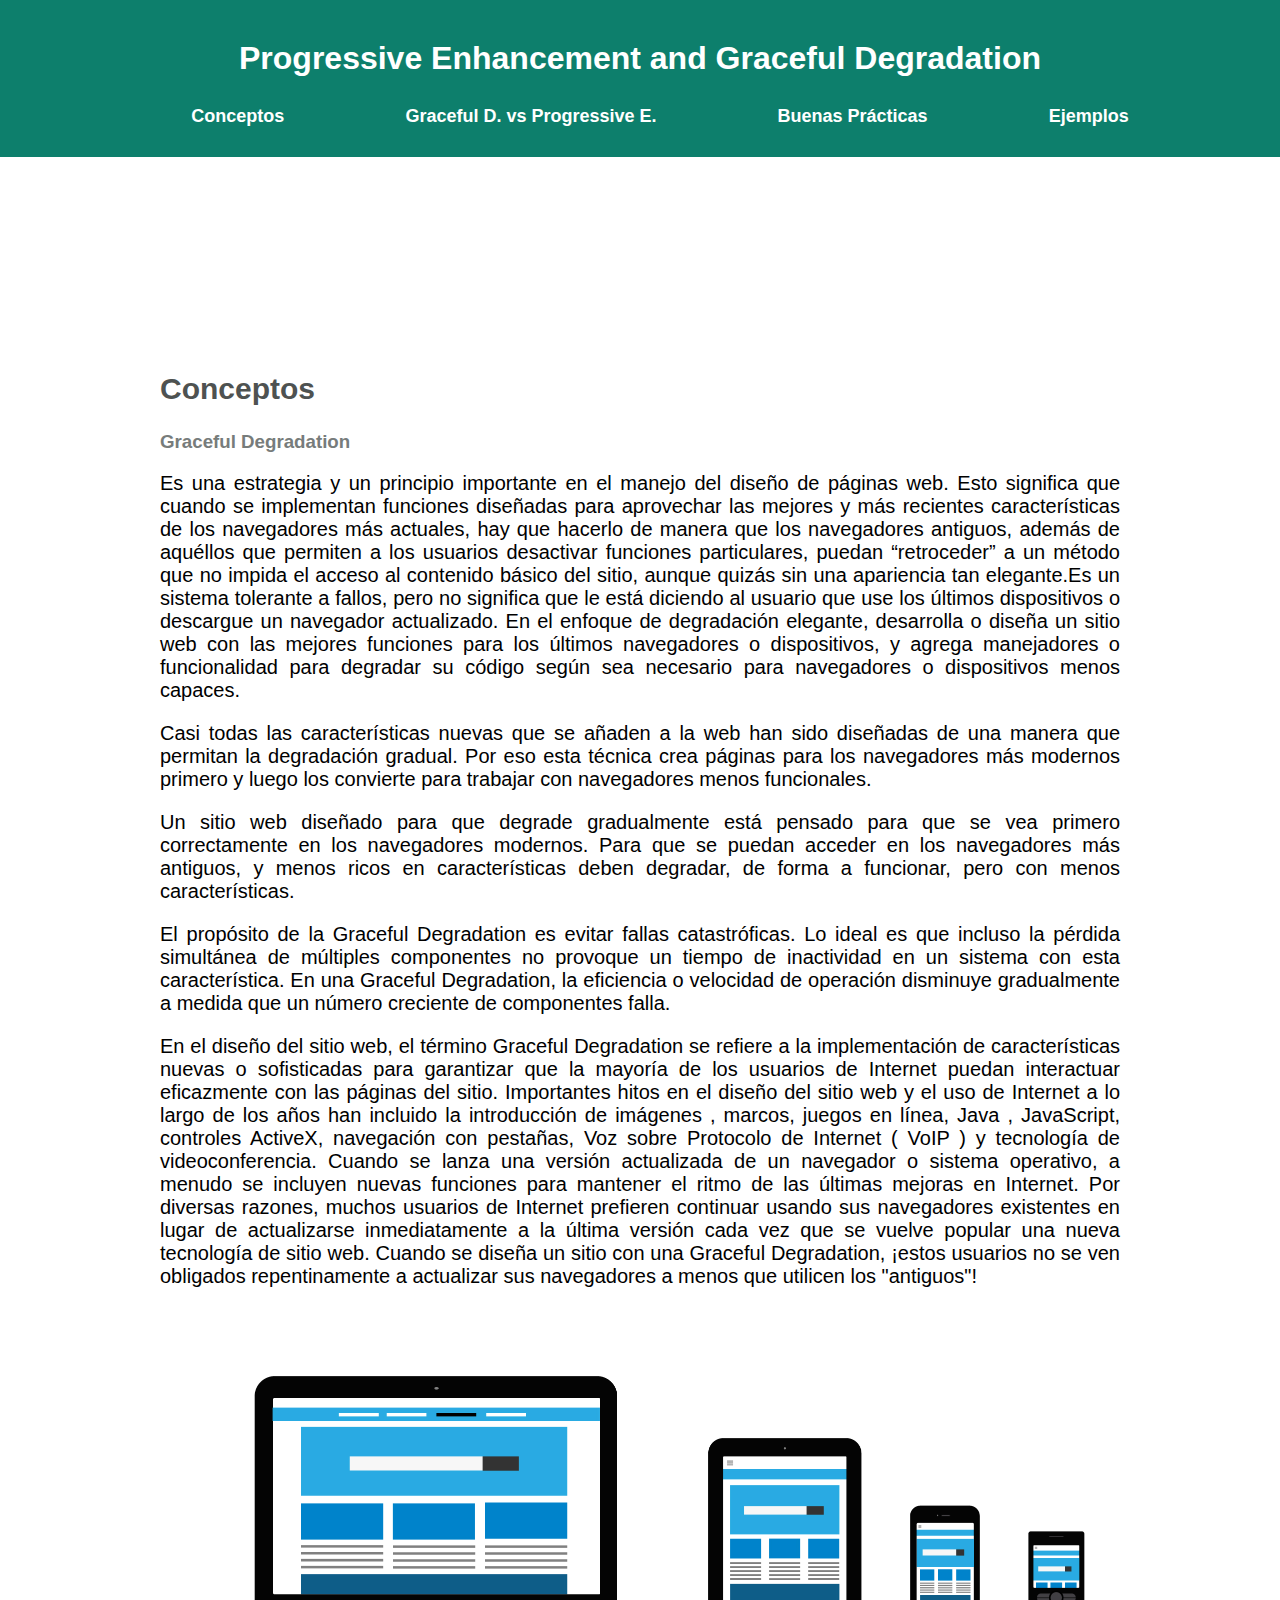
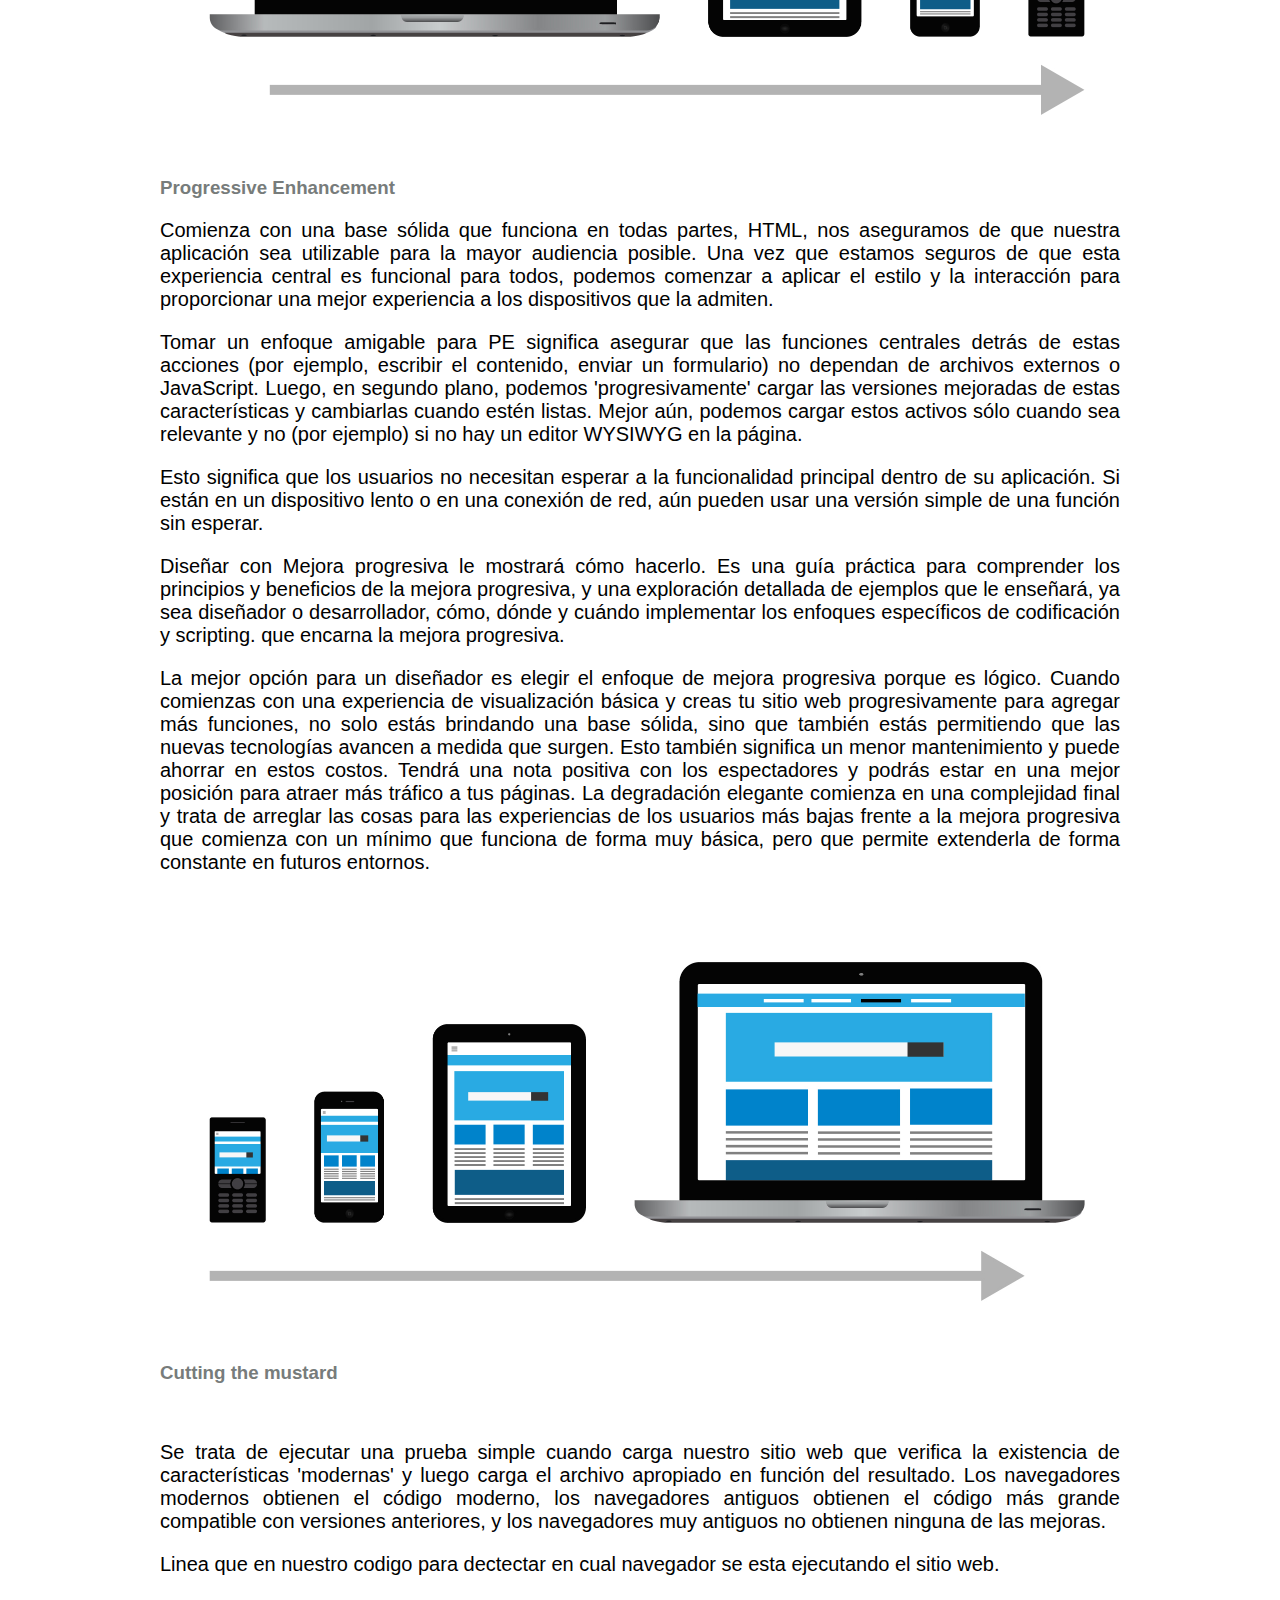
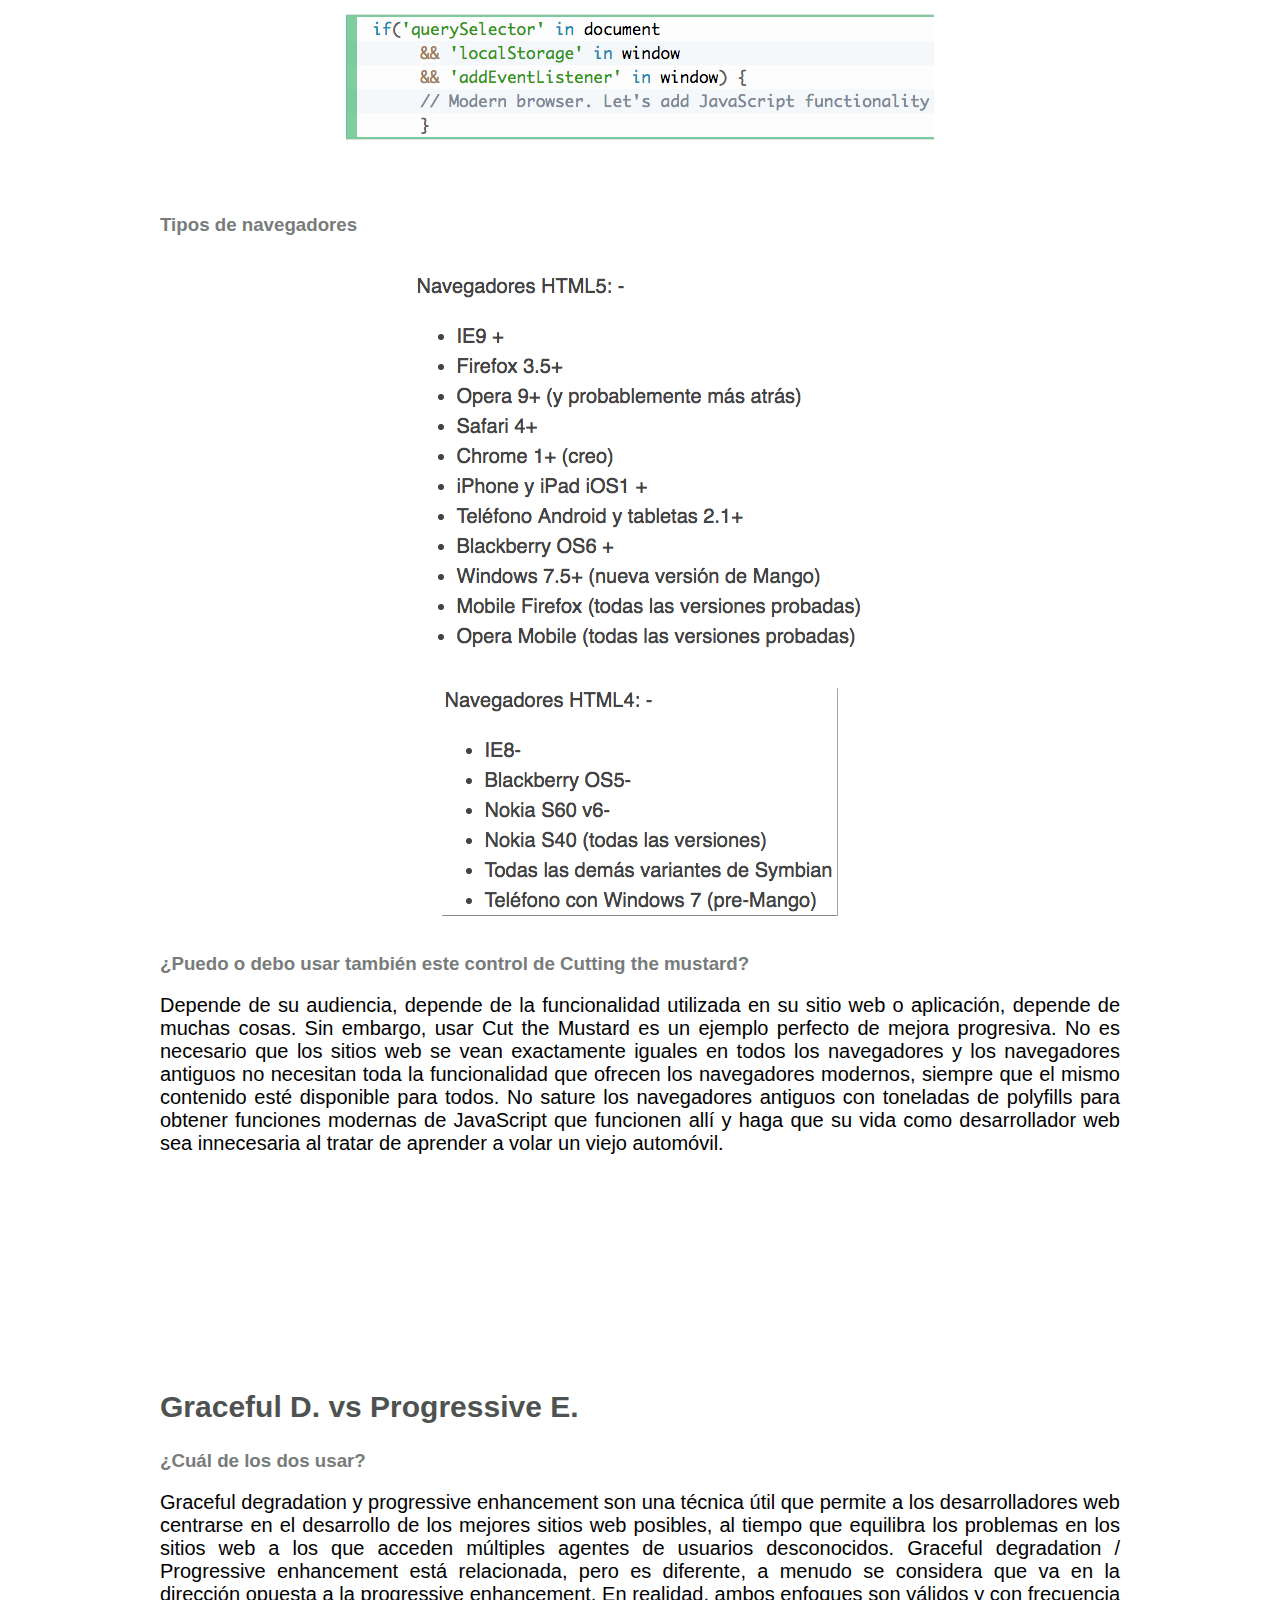
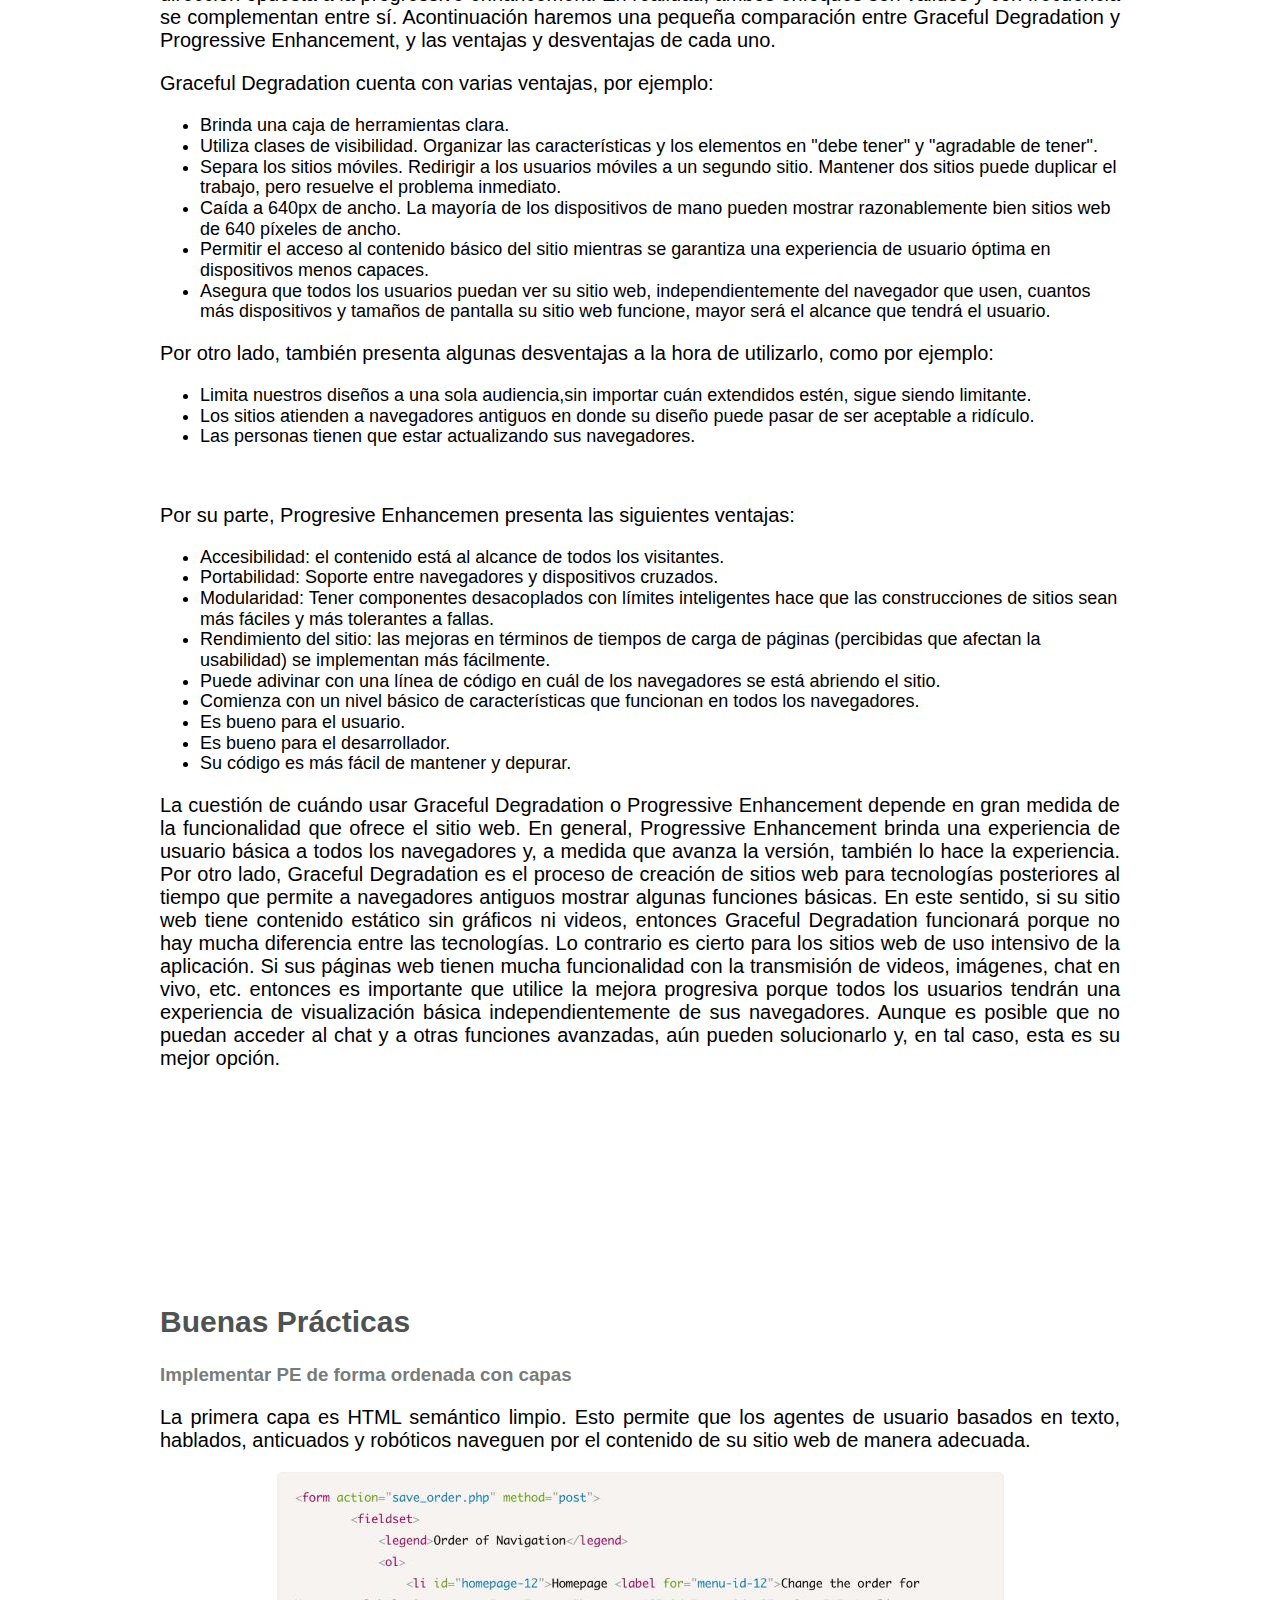
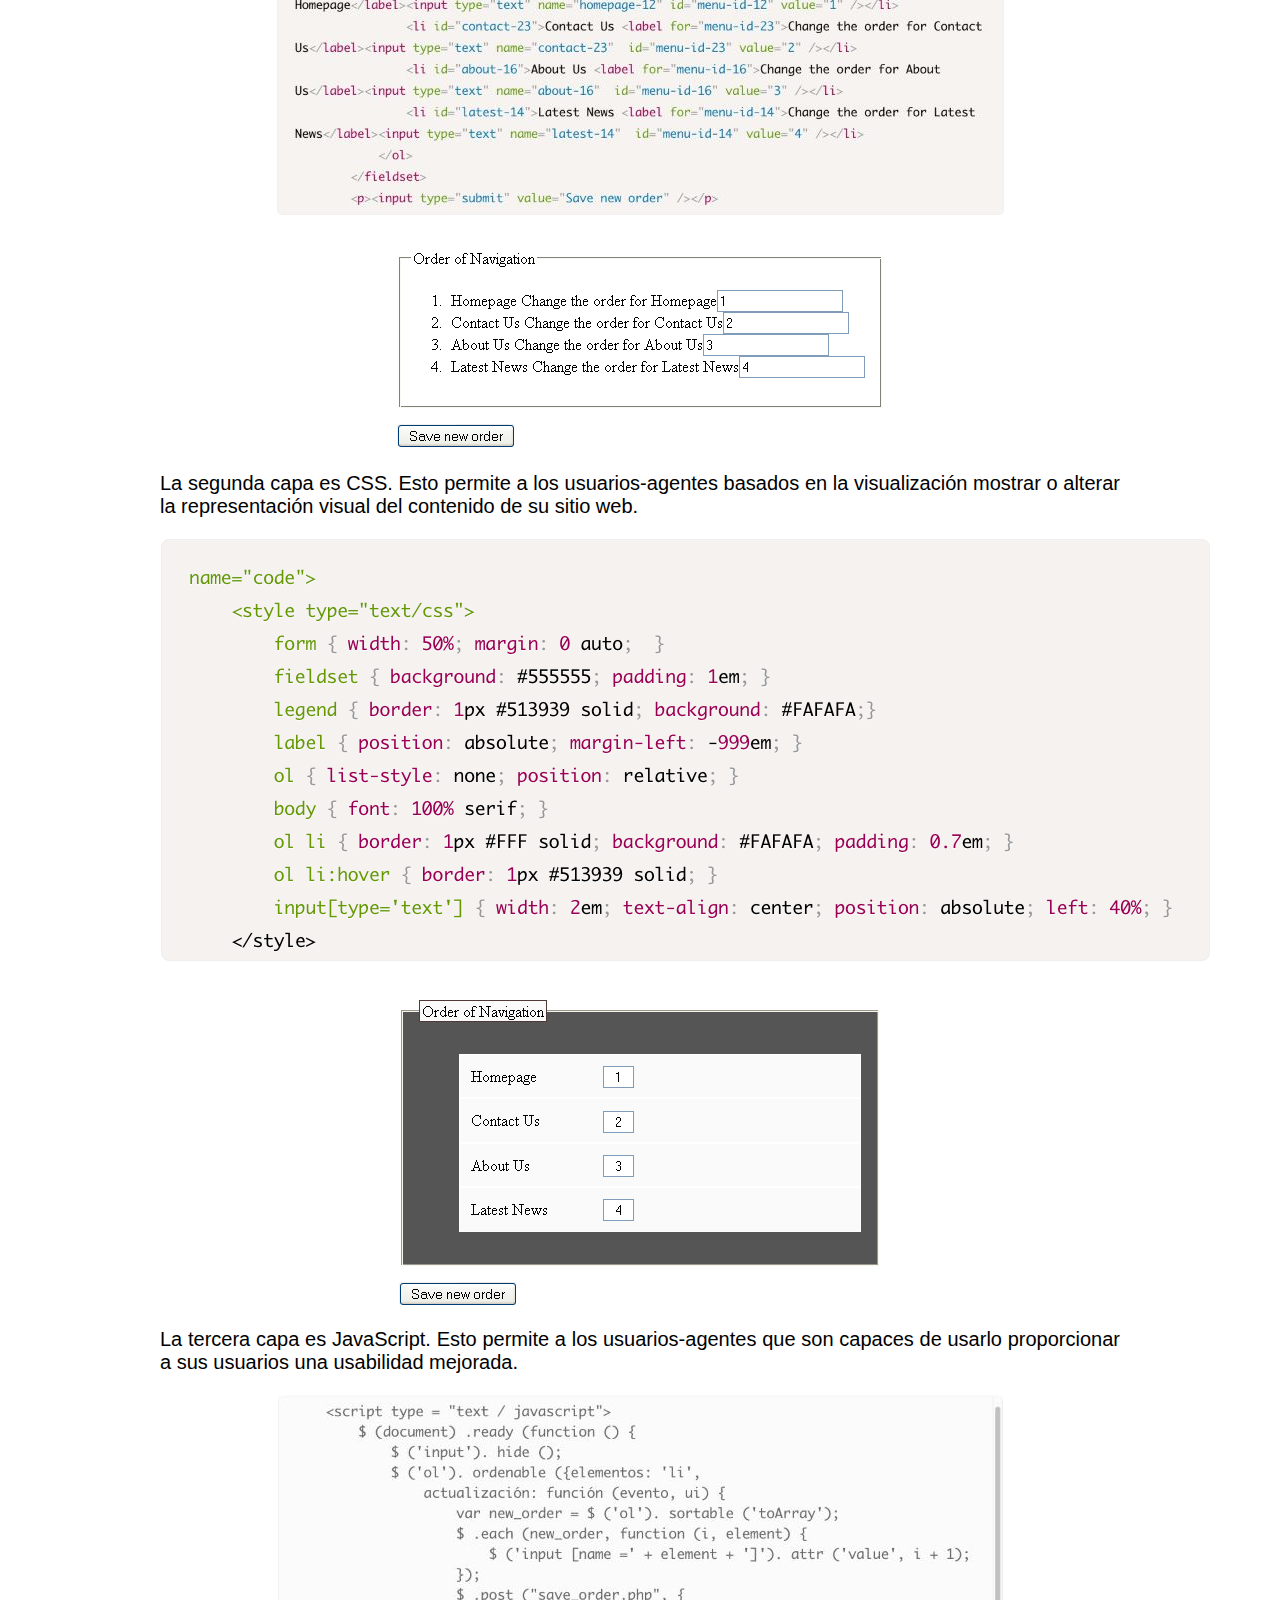
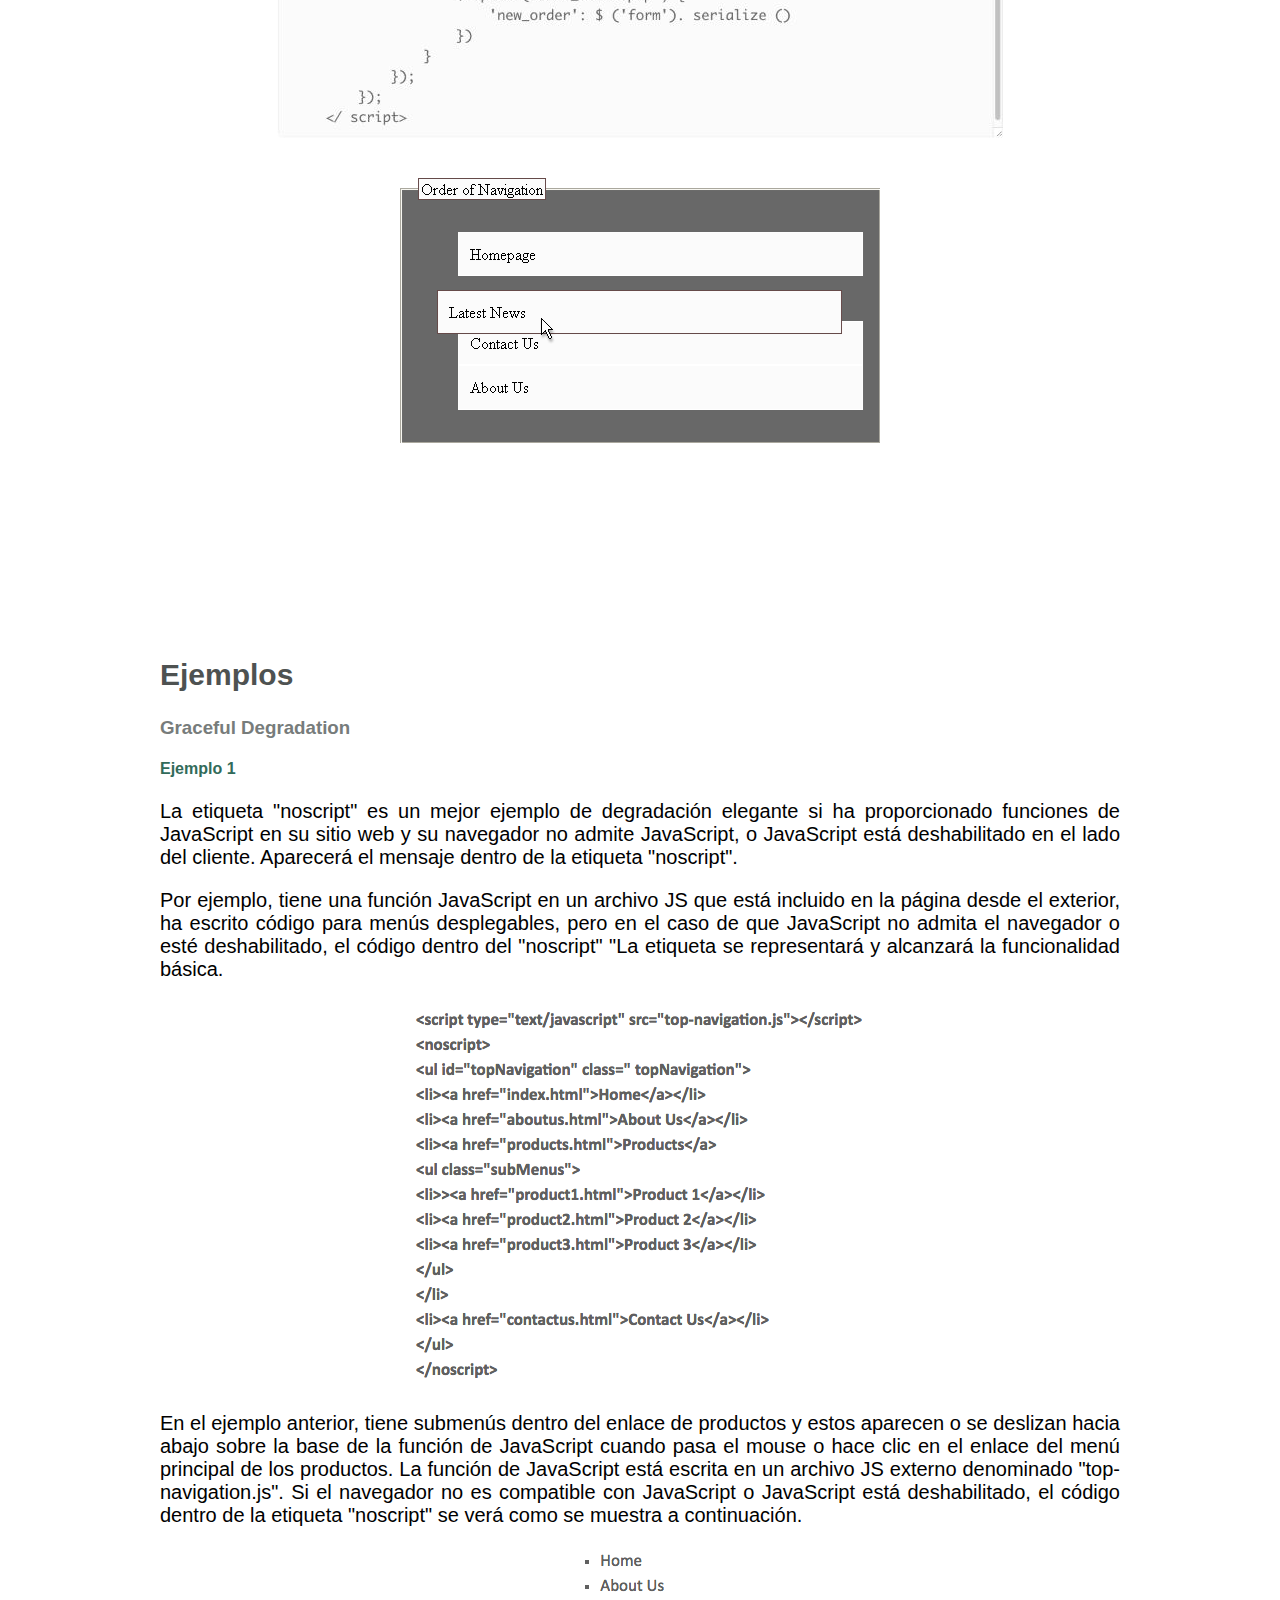
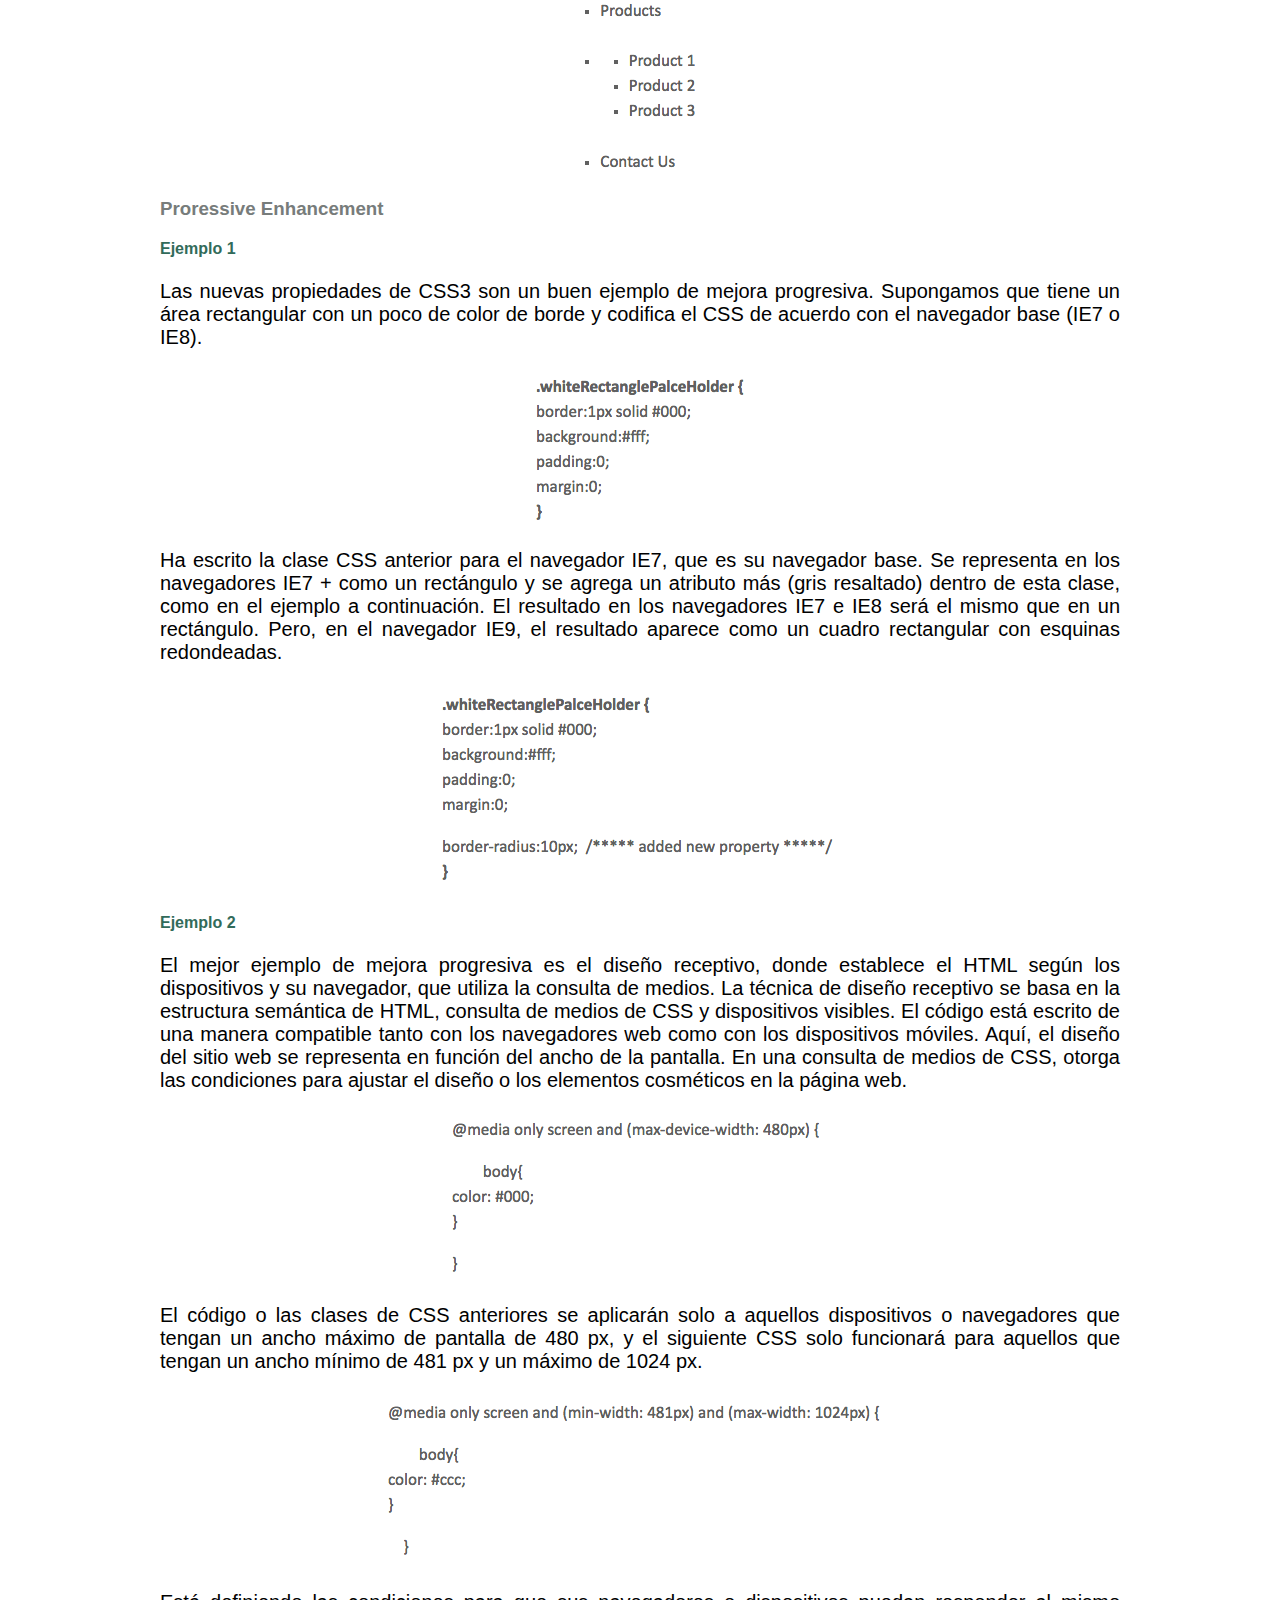
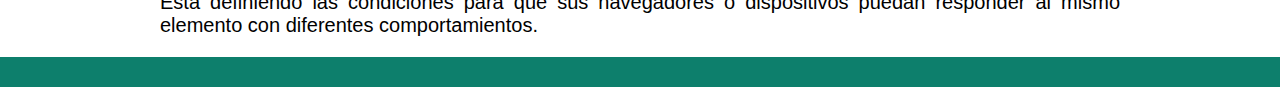
==== commit 5ba2e66e: "subo los ultimos cambios" ====
--- a/index.html
+++ b/index.html
@@ -11,12 +11,12 @@
     <header id="header">
 
         <!-- Titulo pincipal de la pagina-->
-        <h1>Progressive Enhancement and Graceful Degradation</h1>
+        <h1>Progressive  Enhancement  and  Graceful  Degradation</h1>
     
         <!-- Menu -->
         <ul class="menu">
             <li><a href="#conceptos">Conceptos</a></li>
-            <li><a href="#vs">Graceful Degradation vs Progressive Enhancement</a></li>
+            <li><a href="#vs">Graceful D. vs Progressive E.</a></li>
             <li><a href="#practicas">Buenas Prácticas</a></li>
             <li><a href="#ejemplos">Ejemplos</a></li>
         </ul>
@@ -51,15 +51,31 @@
             <p>La mejor opción para un diseñador es elegir el enfoque de mejora progresiva porque es lógico. Cuando comienzas con una experiencia de visualización básica y creas tu sitio web progresivamente para agregar más funciones, no solo estás brindando una base sólida, sino que también estás permitiendo que las nuevas tecnologías avancen a medida que surgen. Esto también significa un menor mantenimiento y puede ahorrar en estos costos. Tendrá una nota positiva con los espectadores y podrás estar en una mejor posición para atraer más tráfico a tus páginas. La degradación elegante comienza en una complejidad  final y trata de arreglar las cosas para las experiencias de los usuarios más bajas frente a la mejora progresiva que comienza con un mínimo que funciona de forma muy básica, pero que permite extenderla de forma constante en futuros entornos.</p>
             <img class="definicion" src="img/Progressive-Enhancement-100.jpg" alt="Progressive Enhancement">
         
-            <h4>Cutting the mustard</h4>
+            <h3 >Cutting the mustard</h3>
+
+            <br/>
+
             <p>Se trata de ejecutar una prueba simple cuando carga nuestro sitio web que verifica la existencia de características 'modernas' y luego carga el archivo apropiado en función del resultado. Los navegadores modernos obtienen el código moderno, los navegadores antiguos obtienen el código más grande compatible con versiones anteriores, y los navegadores muy antiguos no obtienen ninguna de las mejoras.</p>
             <p>Linea que en nuestro codigo para dectectar en cual navegador se esta ejecutando el sitio web.</p>
+            
+            <br/>
+
             <img src="img/linea de JS para saber que navegador esta abriendo la pagina.png" alt="Imagen de linea de cogigo para saber en que navegador se abre el sitio">
-          
-            <h4>Tipos de navegadores</h4>
+            
+            <br/>
+            <br/>
+            <br/>
+
+            <h3>Tipos de navegadores</h3>
+
+            <br/>
+
+            <div class="n1"><img src="img/navegadores HTML 5.png" alt="navegadores que solo leen HTML5"></div>
+            <br/>
+            <br/>
             <div class="n1"><img src="img/navegadores HTML 4.png" alt="navegadores que solo leen HTML4"></div>
-            <div class="n1"><img src="img/navegadores HTML 5.png" alt="navegadores que solo leen HTML5"></div>
-            <h4>¿Puedo o debo usar también este control de Cutting the mustard? </h4>
+            <br/>
+            <h3>¿Puedo o debo usar también este control de Cutting the mustard? </h3>
             <p>Depende de su audiencia, depende de la funcionalidad utilizada en su sitio web o aplicación, depende de muchas cosas. Sin embargo, usar Cut the Mustard es un ejemplo perfecto de mejora progresiva. No es necesario que los sitios web se vean exactamente iguales en todos los navegadores y los navegadores antiguos no necesitan toda la funcionalidad que ofrecen los navegadores modernos, siempre que el mismo contenido esté disponible para todos. No sature los navegadores antiguos con toneladas de polyfills para obtener funciones modernas de JavaScript que funcionen allí y haga que su vida como desarrollador web sea innecesaria al tratar de aprender a volar un viejo automóvil.</p>
         
             
@@ -70,7 +86,7 @@
         <!-- GD vs PE-->
         <div id="vs" class="secciones">
 
-            <h2>Graceful Degradation vs Progressive Enhancement</h2>
+            <h2>Graceful D.  vs  Progressive E.</h2>
             <h3>¿Cuál de los dos usar?</h3>
             <p>Graceful degradation y progressive enhancement son una técnica útil que permite a los desarrolladores web centrarse en el desarrollo de los mejores sitios web posibles, al tiempo que equilibra los problemas en los sitios web a los que acceden múltiples agentes de usuarios desconocidos. Graceful degradation / Progressive enhancement está relacionada, pero es diferente, a menudo se considera que va en la dirección opuesta a la progressive enhancement. En realidad, ambos enfoques son válidos y con frecuencia se complementan entre sí.
                Acontinuación haremos una pequeña comparación entre Graceful Degradation y Progressive Enhancement, y las ventajas y desventajas de cada uno.
@@ -132,6 +148,8 @@
             </p>
 
             <img class="imgBP" src="img/htmlPE.jpg" alt=""> 
+            <br/>
+            <br/>
             <img class="imgBP" src="img/orderhtml.jpg" alt="">
 
             <p>
@@ -139,6 +157,8 @@
             </p>
 
             <img class="imgBP" src="img/cssPE.jpg" alt="">
+            <br/>
+            <br/>
             <img class="imgBP" src="img/ordercss.jpg" alt="">
 
             <p>
@@ -146,6 +166,8 @@
             </p>
 
             <img class="imgBP" src="img/jsPE.jpg" alt="">
+            <br/>
+            <br/>
             <img class="imgBP" src="img/orderJS.jpg" alt="">
 
         </div>
@@ -202,7 +224,7 @@
 
             <p>
                 Está definiendo las condiciones para que sus navegadores o dispositivos puedan responder al mismo elemento con diferentes comportamientos.
-            </p>
+            </p>     
 
 
         </div>
@@ -212,8 +234,9 @@
     <!-- End Contenedor-->
 
     <!-- Footer-->
-    <footer id="footer">
-       
+    <footer>
+       <div id="footer">
+       </div> 
     </footer>
     <!-- End Footer-->
 </html>--- a/css/styles.css
+++ b/css/styles.css
@@ -43,7 +43,11 @@
 /***********
      f
 ***********/
-
+#footer {
+    background-color: #0D7F6C;
+    width: 100%;
+    height: 30px;;
+}
 /***********
      g
 ***********/
@@ -67,12 +71,26 @@
     padding-top: 10px;
     line-height: 3;
 }
+
+h2{
+    color: rgb(78, 82, 81);
+    font-size: 30px;
+}
+
+h3{
+    color: rgb(119, 124, 123);
+}
+
+h4{
+    color: rgb(50, 107, 90);
+}
+
 /***********
      i
 ***********/
-.imgBP {
-    margin-top: 15px;
-    margin-bottom: 15px;
+img {
+    display: block;
+    margin: 0 auto;
 }
 
 /***********
@@ -97,18 +115,20 @@
 
 .menu a {
     color: white;
-    font-size: 14px;
+    font-size: 18px;
     font-weight: bold;
-    text-transform: uppercase; 
+    padding: 8px;
+}
+
+.menu a:hover{
+    color:rgb(48, 53, 52);
 }
 
 /***********
      n
 ***********/
 .n1{
-    display: inline-block;
-    width: 375px;
-    height: 270px;
+    display: block;
     margin: 0;
 }
 /**********
